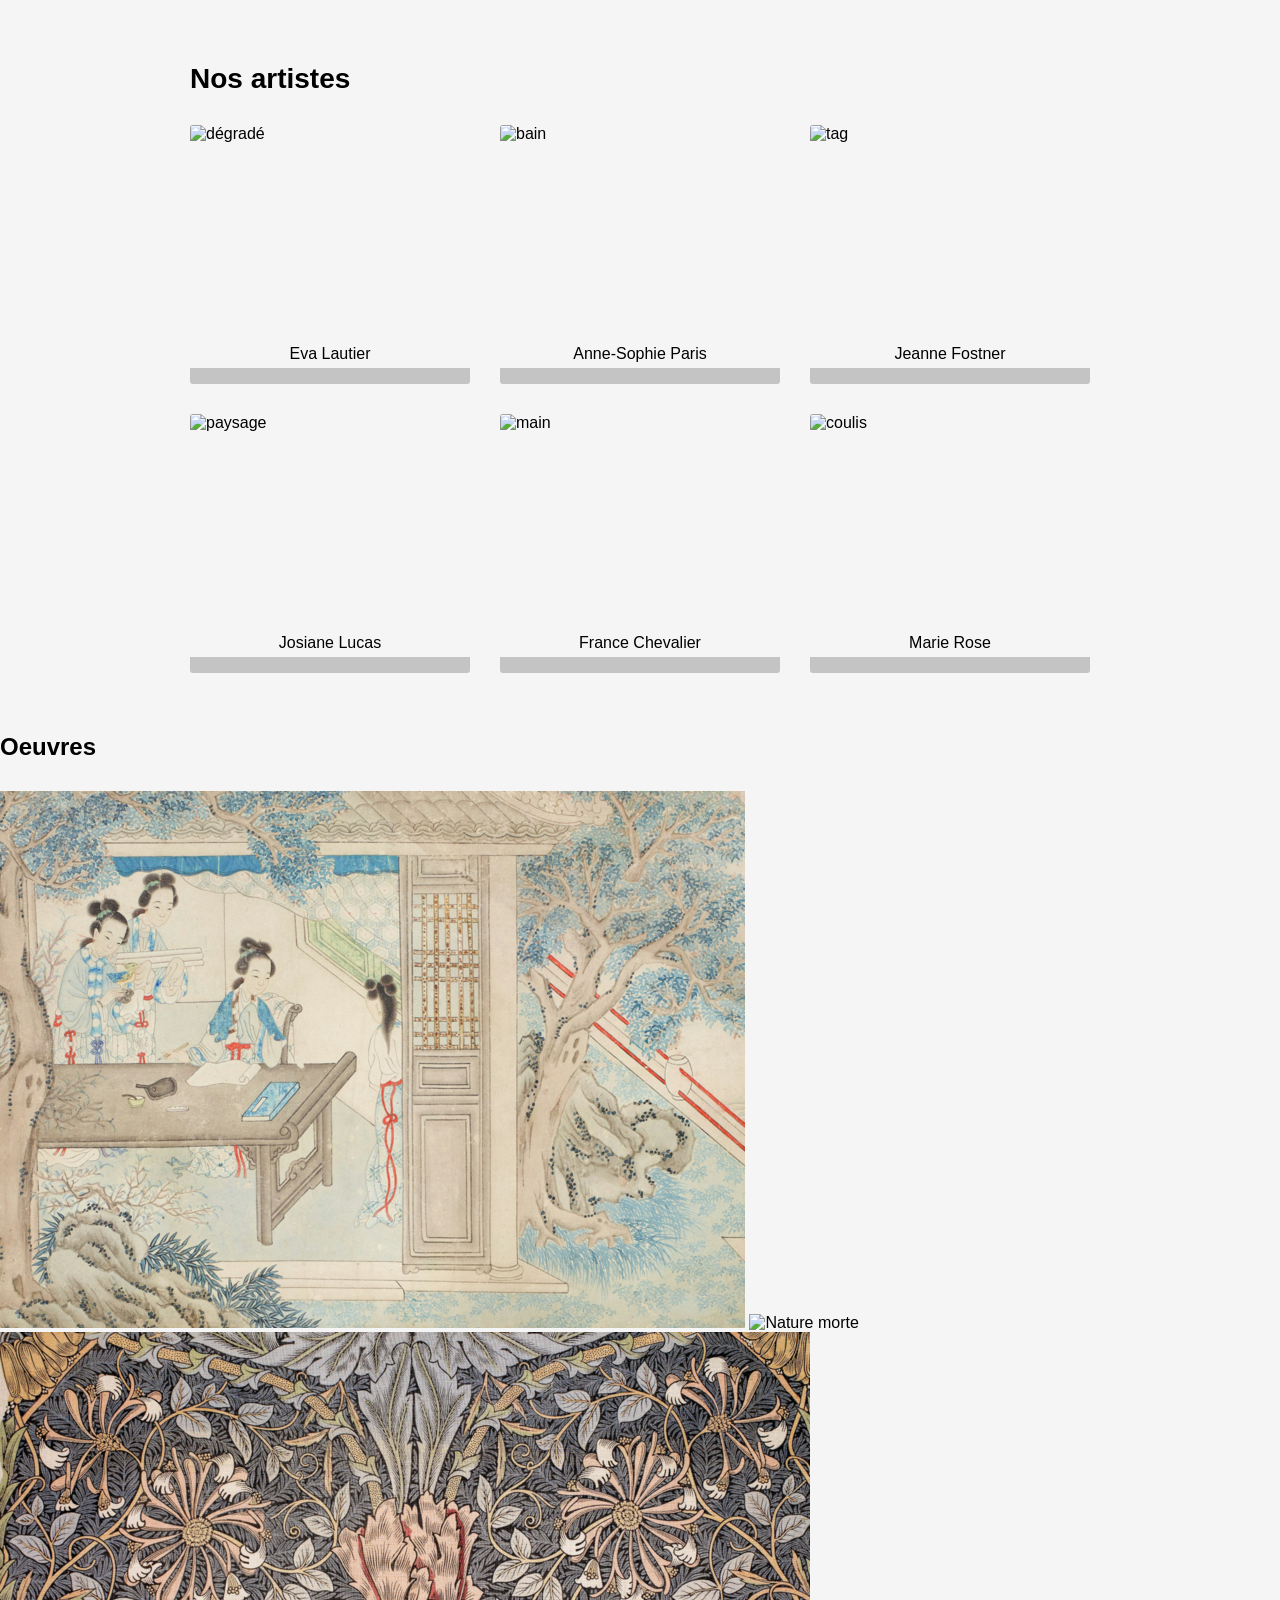
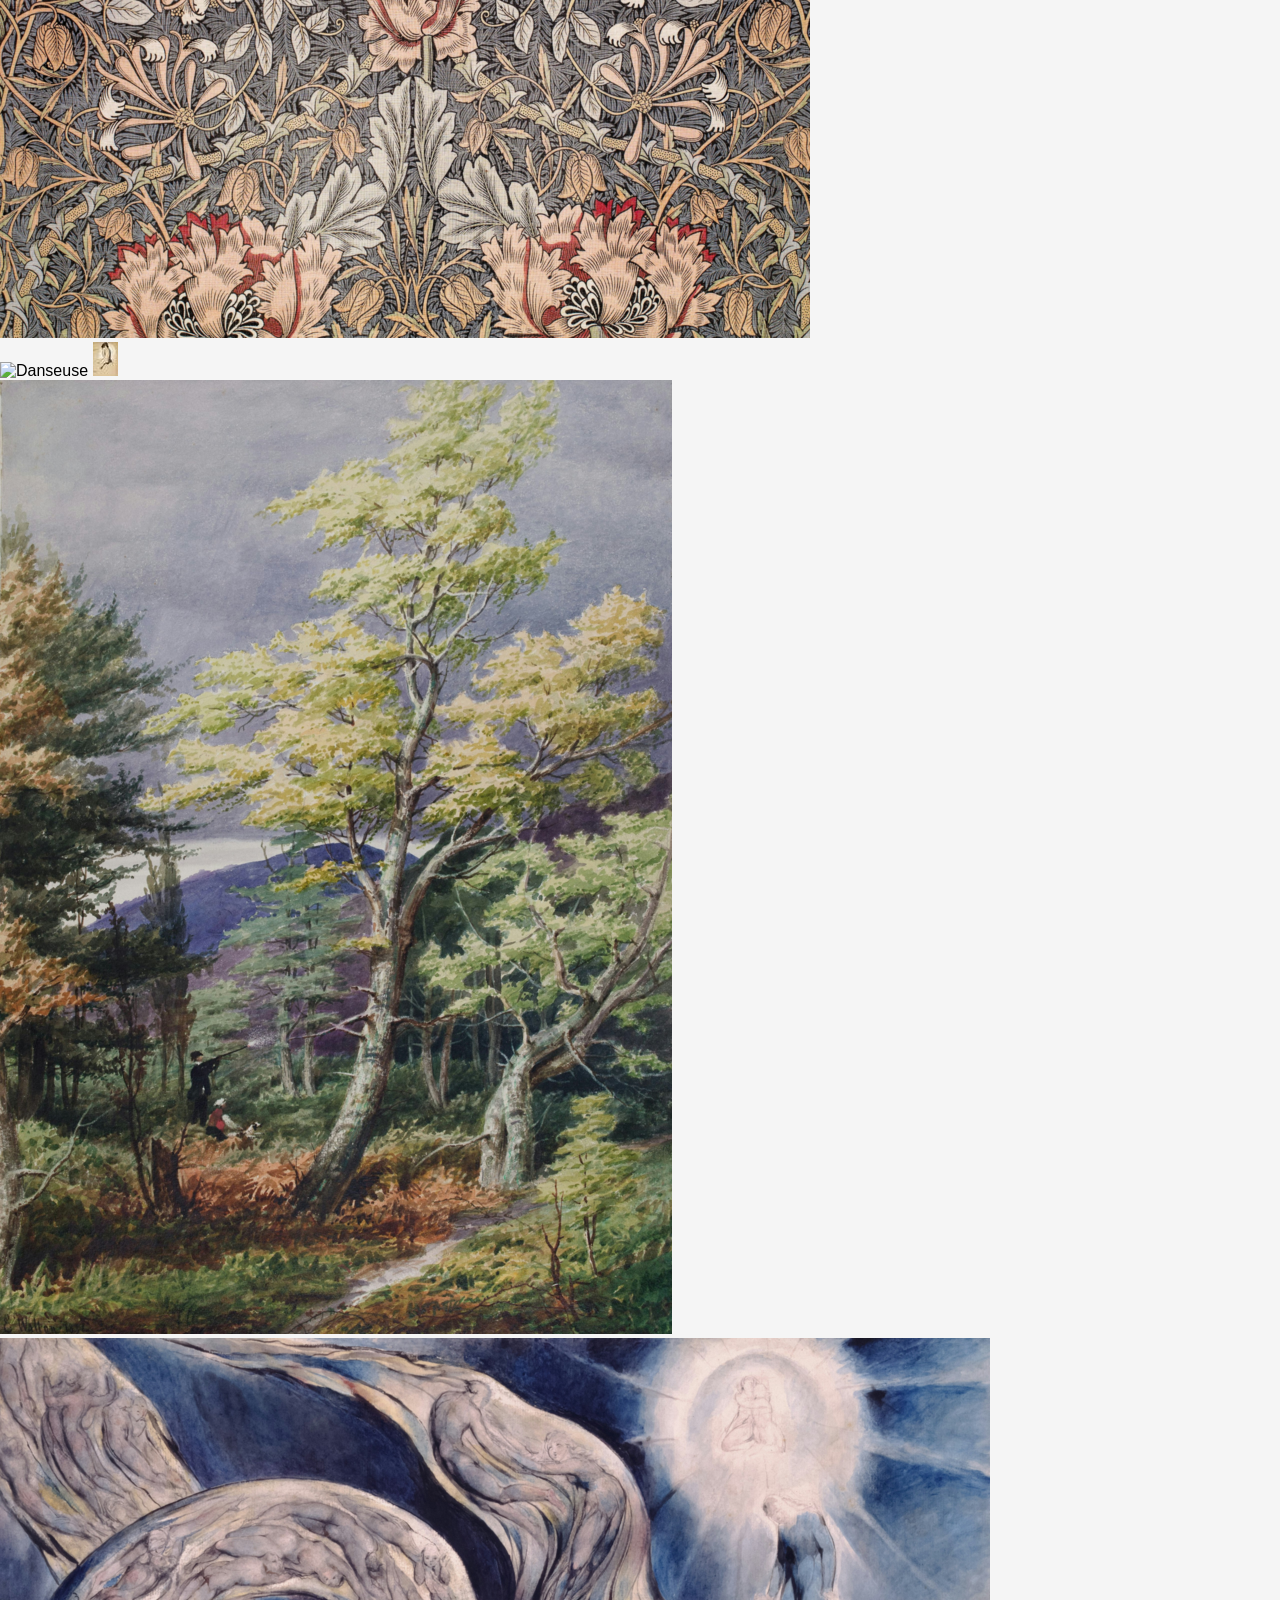
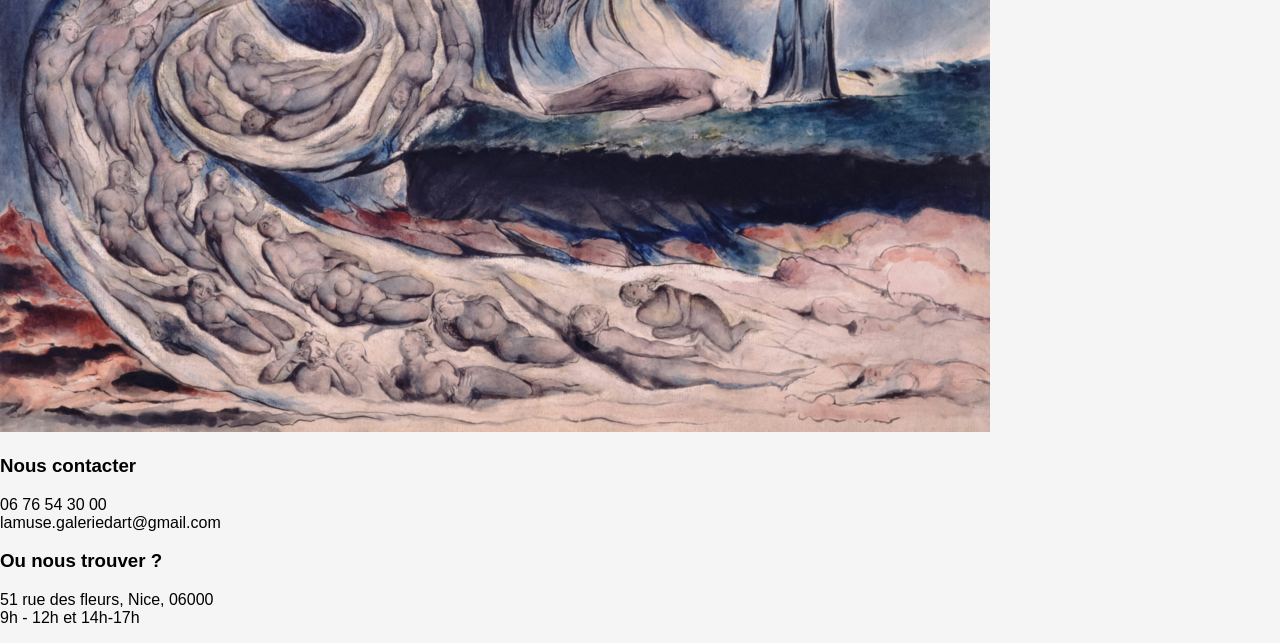
==== index.html @ 6faf5765 "Refactor index.html for better structure and layout Updated the structure of the HTML document, incl" ====
<!DOCTYPE html>
<html lang="fr">
<head>
    <meta charset="UTF-8">
    <meta name="viewport" content="width=device-width, initial-scale=1.0">
    <title>Galerie</title>
    <link rel="stylesheet" href="style.css">
</head>

<body>

     <link rel="stylesheet" href="style.css">
    
    <section class="artistes">
    <h2>Nos artistes</h2>
    
    <div class="grille"> 
   

    <div class="carte1">
             <img src="Images/dégradé.jpg" alt="dégradé" 
             <p>Eva Lautier</p>
    </div>
    <div class="carte2">
             <img src="Images/bain.jpg" alt="bain" 
             <p>Anne-Sophie Paris</p>
    </div>
    <div class="carte3">
             <img src="Images/tag.jpg" alt="tag"
             <p>Jeanne Fostner</p>
    </div>
    <div class="carte4">
             <img src="Images/paysage.jpg" alt="paysage" 
             <p>Josiane Lucas</p>
    </div>
    <div class="carte5">
             <img src="Images/main.jpg" alt="main" 
             <p>France Chevalier</p>
    </div>
    <div class="carte6">
             <img src="Images/coulis.jpg" alt="coulis" 
             <p>Marie Rose</p>
    </div>
   
    </div class="grille">
    </section> 


   <!DOCTYPE html>
<html lang="fr">
<head>
    <meta charset="UTF-8">
    <meta name="viewport" content="width=device-width, initial-scale=1.0">
    <link rel="stylesheet" href="style.css">
    <title>Galerie</title>
</head>

<body>

    <h2>Oeuvres</h2>

    <div class="gallery">

        <div class="col">
            <img src="images/temple.png" alt="Temple">
            <img src="images/table.jpg" alt="Nature morte">
            <img src="images/tapisserie.png" alt="Tapisserie">
        </div>

        <div class="col">
            <img src="images/danseuse.png" alt="Danseuse">
            <img src="images/femme.jpg" alt="Femme">
        </div>

        <div class="col">
            <img src="images/arbre.png" alt="Arbre">
            <img src="images/vague.png" alt="Vague">
        </div>

    </div>

    <footer>
        <div class="contact">
            <h3>Nous contacter</h3>
            <p>
                06 76 54 30 00<br>
                lamuse.galeriedart@gmail.com
            </p>
        </div>

        <div class="adresse">
            <h3>Ou nous trouver ?</h3>
            <p>
                51 rue des fleurs, Nice, 06000<br>
                9h - 12h et 14h-17h
            </p>
        </div>
    </footer>

</body>
</html>
---- style.css ----
body {
    font-family: Arial, sans-serif;
    margin: 0;
    background-color: #f5f5f5;
}

 .artistes {
    max-width: 900px;
    margin: 0 auto;
    padding: 40px 20px;
    font-family: Arial, sans-serif;
}

.artistes h2 {
    font-size: 28px;
    margin-bottom: 30px;
}

.grille {
    display: grid;
    grid-template-columns: repeat(3, 1fr);
    gap: 30px;
}

.grille > div {
    display: flex;
    flex-direction: column;
    align-items: center;
}

.grille img {
    width: 100%;
    height: 220px;
    object-fit: cover;   
    border-radius: 3px;
}

.grille p {
    margin: 5px 0 0;
    width: 100%;
    background: #c4c4c4;
    padding: 8px 0;
    text-align: center;
    font-weight: 500;
    border-radius: 0 0 3px 3px;
}


.container {
    max-width: 1200px;
    margin: 20px auto;
    padding: 0 40px;
}


h2 {
    font-size: 24px;
    margin-bottom: 30px;
    font-weight: 600;
}


.grid-oeuvres {
    display: grid;
    grid-template-columns: repeat(3, 1fr);
    gap: 35px 35px;
}

.grid-oeuvres img {
    width: 100%;
    height: auto;
    display: block;
}


.bas-page {
    display: flex;
    justify-content: flex-start;
    gap: 120px;
    margin-top: 45px;
}

.bas-page h3 {
    font-size: 18px;
    margin-bottom: 8px;
    font-weight: 600;
}

.bas-page p {
    font-size: 14px;
    line-height: 1.4;
    margin: 3px 0;
}
---- style.css ----
body {
    font-family: Arial, sans-serif;
    margin: 0;
    background-color: #f5f5f5;
}

 .artistes {
    max-width: 900px;
    margin: 0 auto;
    padding: 40px 20px;
    font-family: Arial, sans-serif;
}

.artistes h2 {
    font-size: 28px;
    margin-bottom: 30px;
}

.grille {
    display: grid;
    grid-template-columns: repeat(3, 1fr);
    gap: 30px;
}

.grille > div {
    display: flex;
    flex-direction: column;
    align-items: center;
}

.grille img {
    width: 100%;
    height: 220px;
    object-fit: cover;   
    border-radius: 3px;
}

.grille p {
    margin: 5px 0 0;
    width: 100%;
    background: #c4c4c4;
    padding: 8px 0;
    text-align: center;
    font-weight: 500;
    border-radius: 0 0 3px 3px;
}


.container {
    max-width: 1200px;
    margin: 20px auto;
    padding: 0 40px;
}


h2 {
    font-size: 24px;
    margin-bottom: 30px;
    font-weight: 600;
}


.grid-oeuvres {
    display: grid;
    grid-template-columns: repeat(3, 1fr);
    gap: 35px 35px;
}

.grid-oeuvres img {
    width: 100%;
    height: auto;
    display: block;
}


.bas-page {
    display: flex;
    justify-content: flex-start;
    gap: 120px;
    margin-top: 45px;
}

.bas-page h3 {
    font-size: 18px;
    margin-bottom: 8px;
    font-weight: 600;
}

.bas-page p {
    font-size: 14px;
    line-height: 1.4;
    margin: 3px 0;
}
---- style.css ----
body {
    font-family: Arial, sans-serif;
    margin: 0;
    background-color: #f5f5f5;
}

 .artistes {
    max-width: 900px;
    margin: 0 auto;
    padding: 40px 20px;
    font-family: Arial, sans-serif;
}

.artistes h2 {
    font-size: 28px;
    margin-bottom: 30px;
}

.grille {
    display: grid;
    grid-template-columns: repeat(3, 1fr);
    gap: 30px;
}

.grille > div {
    display: flex;
    flex-direction: column;
    align-items: center;
}

.grille img {
    width: 100%;
    height: 220px;
    object-fit: cover;   
    border-radius: 3px;
}

.grille p {
    margin: 5px 0 0;
    width: 100%;
    background: #c4c4c4;
    padding: 8px 0;
    text-align: center;
    font-weight: 500;
    border-radius: 0 0 3px 3px;
}


.container {
    max-width: 1200px;
    margin: 20px auto;
    padding: 0 40px;
}


h2 {
    font-size: 24px;
    margin-bottom: 30px;
    font-weight: 600;
}


.grid-oeuvres {
    display: grid;
    grid-template-columns: repeat(3, 1fr);
    gap: 35px 35px;
}

.grid-oeuvres img {
    width: 100%;
    height: auto;
    display: block;
}


.bas-page {
    display: flex;
    justify-content: flex-start;
    gap: 120px;
    margin-top: 45px;
}

.bas-page h3 {
    font-size: 18px;
    margin-bottom: 8px;
    font-weight: 600;
}

.bas-page p {
    font-size: 14px;
    line-height: 1.4;
    margin: 3px 0;
}
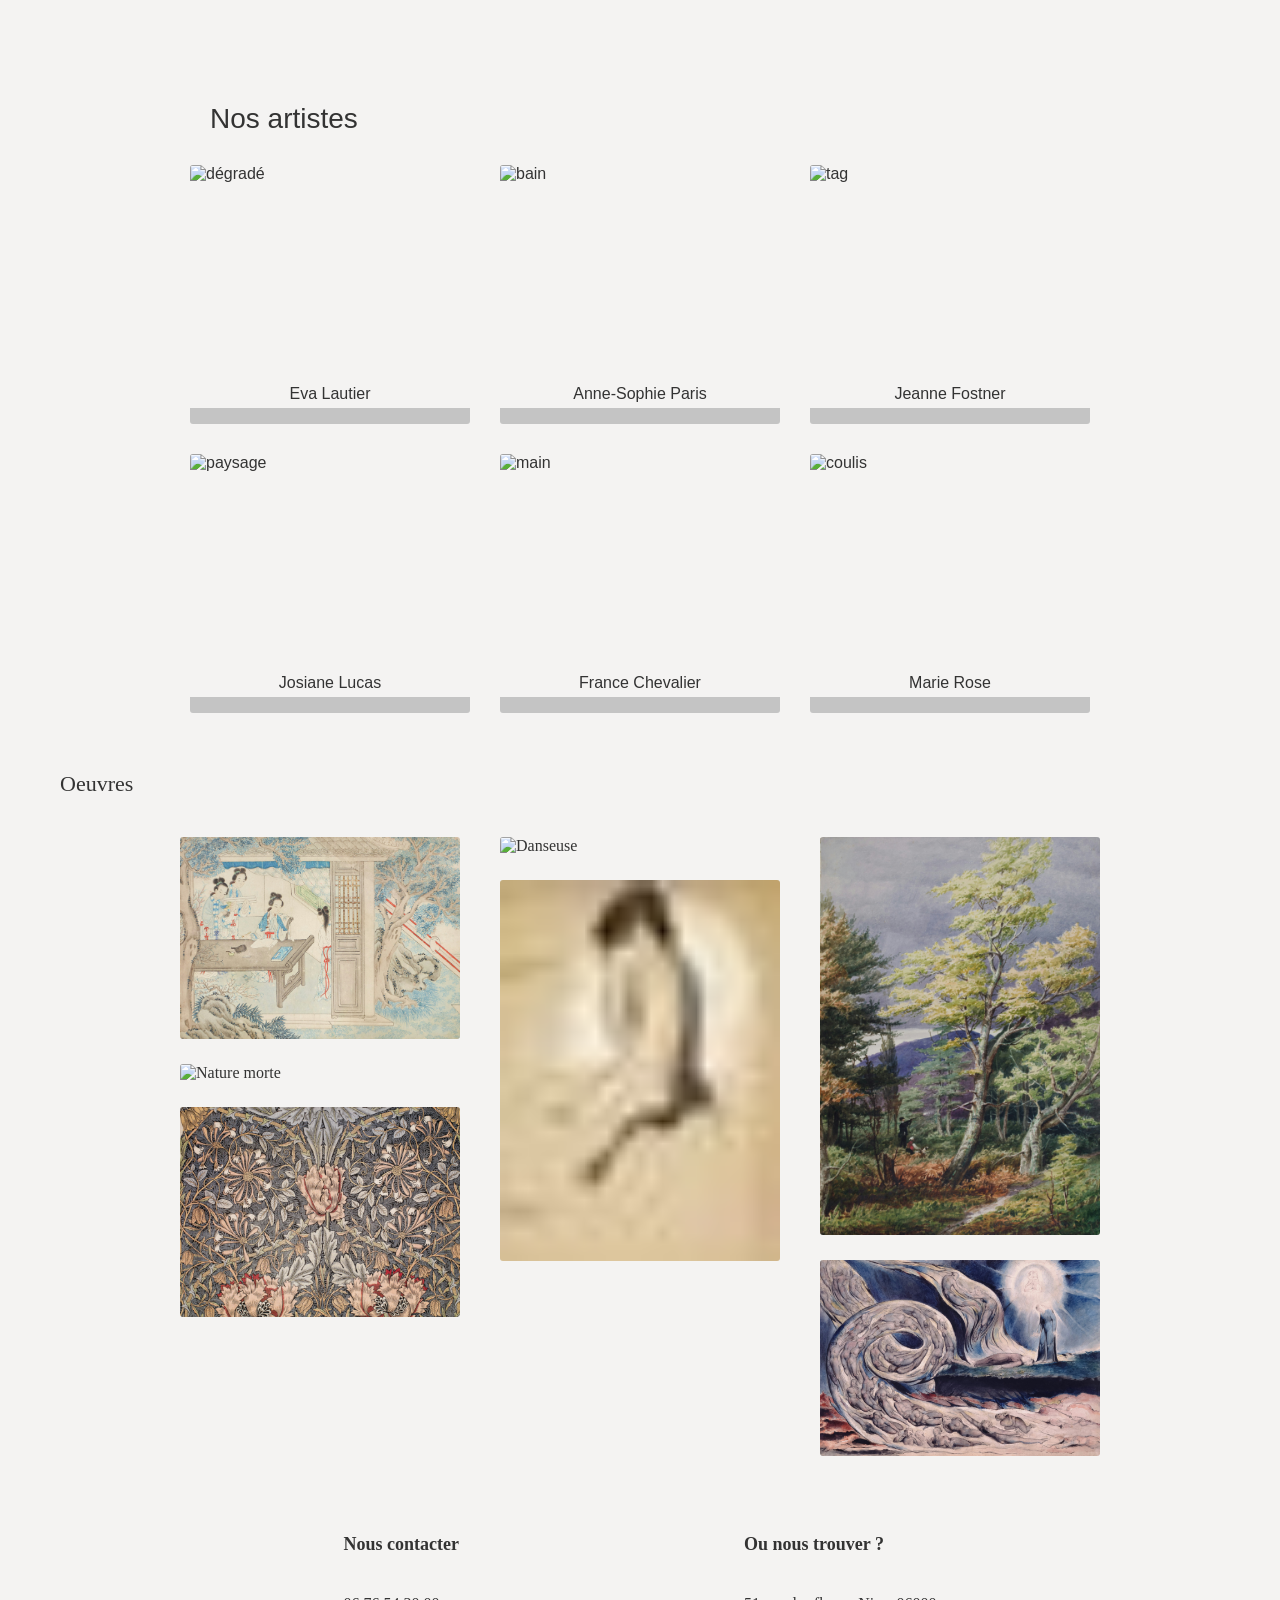
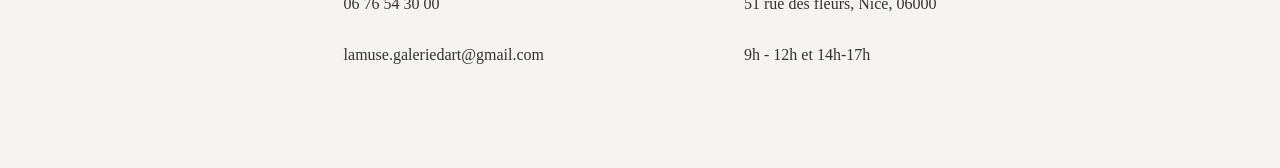
==== commit b1203dae: "Fix HTML structure and remove duplicates" ====
--- a/index.html
+++ b/index.html
@@ -18,7 +18,7 @@
    
 
     <div class="carte1">
-             <img src="Images/dégradé.jpg" alt="dégradé" 
+             <img src="Images/degrade.jpg" alt="dégradé" 
              <p>Eva Lautier</p>
     </div>
     <div class="carte2">
@@ -99,3 +99,4 @@
 
 </body>
 </html>
+
--- a/style.css
+++ b/style.css
@@ -60,36 +60,101 @@
 }
 
 
-.grid-oeuvres {
-    display: grid;
-    grid-template-columns: repeat(3, 1fr);
-    gap: 35px 35px;
+body {
+    margin: 0;
+    padding: 40px;
+    background: #F4F3F2;
+    font-family: serif;
+    color: #333;
 }
 
-.grid-oeuvres img {
-    width: 100%;
+h2 {
+    margin-left: 20px;
+    font-size: 22px;
+    font-weight: normal;
+}
+
+.gallery {
+    display: flex;
+    justify-content: center;
+    gap: 40px;
+    margin: 40px auto;
+    max-width: 1000px;
+}
+
+.col {
+    display: flex;
+    flex-direction: column;
+    gap: 25px;
+}
+
+.col img {
+    width: 280px;       
     height: auto;
     display: block;
+    border-radius: 3px;
+}
+
+/* FOOTER */
+footer {
+    display: flex;
+    justify-content: center;
+    gap: 200px;
+    margin-top: 60px;
+    padding-bottom: 60px;
+}
+
+footer h3 {
+    font-size: 18px;
+    margin-bottom: 10px;
+}
+
+footer p {
+    margin: 0;
+    line-height: 1.6;
+    white-space: pre-line;
 }
 
 
-.bas-page {
-    display: flex;
-    justify-content: flex-start;
-    gap: 120px;
-    margin-top: 45px;
+@media (max-width: 1000px) {
+    .gallery {
+        flex-wrap: wrap;
+        justify-content: center;
+        gap: 40px;
+    }
+
+    .col img {
+        width: 240px;
+    }
+
+    footer {
+        gap: 80px;
+    }
 }
 
-.bas-page h3 {
-    font-size: 18px;
-    margin-bottom: 8px;
-    font-weight: 600;
+@media (max-width: 600px) {
+    body {
+        padding: 20px;
+    }
+
+    .gallery {
+        flex-direction: column;
+        align-items: center;
+    }
+
+    .col {
+        align-items: center;
+    }
+
+    .col img {
+        width: 90%;   
+        max-width: 280px;
+    }
+
+    footer {
+        flex-direction: column;
+        gap: 30px;
+        text-align: center;
+    }
 }
 
-.bas-page p {
-    font-size: 14px;
-    line-height: 1.4;
-    margin: 3px 0;
-}
-
-
--- a/style.css
+++ b/style.css
@@ -60,36 +60,101 @@
 }
 
 
-.grid-oeuvres {
-    display: grid;
-    grid-template-columns: repeat(3, 1fr);
-    gap: 35px 35px;
+body {
+    margin: 0;
+    padding: 40px;
+    background: #F4F3F2;
+    font-family: serif;
+    color: #333;
 }
 
-.grid-oeuvres img {
-    width: 100%;
+h2 {
+    margin-left: 20px;
+    font-size: 22px;
+    font-weight: normal;
+}
+
+.gallery {
+    display: flex;
+    justify-content: center;
+    gap: 40px;
+    margin: 40px auto;
+    max-width: 1000px;
+}
+
+.col {
+    display: flex;
+    flex-direction: column;
+    gap: 25px;
+}
+
+.col img {
+    width: 280px;       
     height: auto;
     display: block;
+    border-radius: 3px;
+}
+
+/* FOOTER */
+footer {
+    display: flex;
+    justify-content: center;
+    gap: 200px;
+    margin-top: 60px;
+    padding-bottom: 60px;
+}
+
+footer h3 {
+    font-size: 18px;
+    margin-bottom: 10px;
+}
+
+footer p {
+    margin: 0;
+    line-height: 1.6;
+    white-space: pre-line;
 }
 
 
-.bas-page {
-    display: flex;
-    justify-content: flex-start;
-    gap: 120px;
-    margin-top: 45px;
+@media (max-width: 1000px) {
+    .gallery {
+        flex-wrap: wrap;
+        justify-content: center;
+        gap: 40px;
+    }
+
+    .col img {
+        width: 240px;
+    }
+
+    footer {
+        gap: 80px;
+    }
 }
 
-.bas-page h3 {
-    font-size: 18px;
-    margin-bottom: 8px;
-    font-weight: 600;
+@media (max-width: 600px) {
+    body {
+        padding: 20px;
+    }
+
+    .gallery {
+        flex-direction: column;
+        align-items: center;
+    }
+
+    .col {
+        align-items: center;
+    }
+
+    .col img {
+        width: 90%;   
+        max-width: 280px;
+    }
+
+    footer {
+        flex-direction: column;
+        gap: 30px;
+        text-align: center;
+    }
 }
 
-.bas-page p {
-    font-size: 14px;
-    line-height: 1.4;
-    margin: 3px 0;
-}
-
-
--- a/style.css
+++ b/style.css
@@ -60,36 +60,101 @@
 }
 
 
-.grid-oeuvres {
-    display: grid;
-    grid-template-columns: repeat(3, 1fr);
-    gap: 35px 35px;
+body {
+    margin: 0;
+    padding: 40px;
+    background: #F4F3F2;
+    font-family: serif;
+    color: #333;
 }
 
-.grid-oeuvres img {
-    width: 100%;
+h2 {
+    margin-left: 20px;
+    font-size: 22px;
+    font-weight: normal;
+}
+
+.gallery {
+    display: flex;
+    justify-content: center;
+    gap: 40px;
+    margin: 40px auto;
+    max-width: 1000px;
+}
+
+.col {
+    display: flex;
+    flex-direction: column;
+    gap: 25px;
+}
+
+.col img {
+    width: 280px;       
     height: auto;
     display: block;
+    border-radius: 3px;
+}
+
+/* FOOTER */
+footer {
+    display: flex;
+    justify-content: center;
+    gap: 200px;
+    margin-top: 60px;
+    padding-bottom: 60px;
+}
+
+footer h3 {
+    font-size: 18px;
+    margin-bottom: 10px;
+}
+
+footer p {
+    margin: 0;
+    line-height: 1.6;
+    white-space: pre-line;
 }
 
 
-.bas-page {
-    display: flex;
-    justify-content: flex-start;
-    gap: 120px;
-    margin-top: 45px;
+@media (max-width: 1000px) {
+    .gallery {
+        flex-wrap: wrap;
+        justify-content: center;
+        gap: 40px;
+    }
+
+    .col img {
+        width: 240px;
+    }
+
+    footer {
+        gap: 80px;
+    }
 }
 
-.bas-page h3 {
-    font-size: 18px;
-    margin-bottom: 8px;
-    font-weight: 600;
+@media (max-width: 600px) {
+    body {
+        padding: 20px;
+    }
+
+    .gallery {
+        flex-direction: column;
+        align-items: center;
+    }
+
+    .col {
+        align-items: center;
+    }
+
+    .col img {
+        width: 90%;   
+        max-width: 280px;
+    }
+
+    footer {
+        flex-direction: column;
+        gap: 30px;
+        text-align: center;
+    }
 }
 
-.bas-page p {
-    font-size: 14px;
-    line-height: 1.4;
-    margin: 3px 0;
-}
-
-
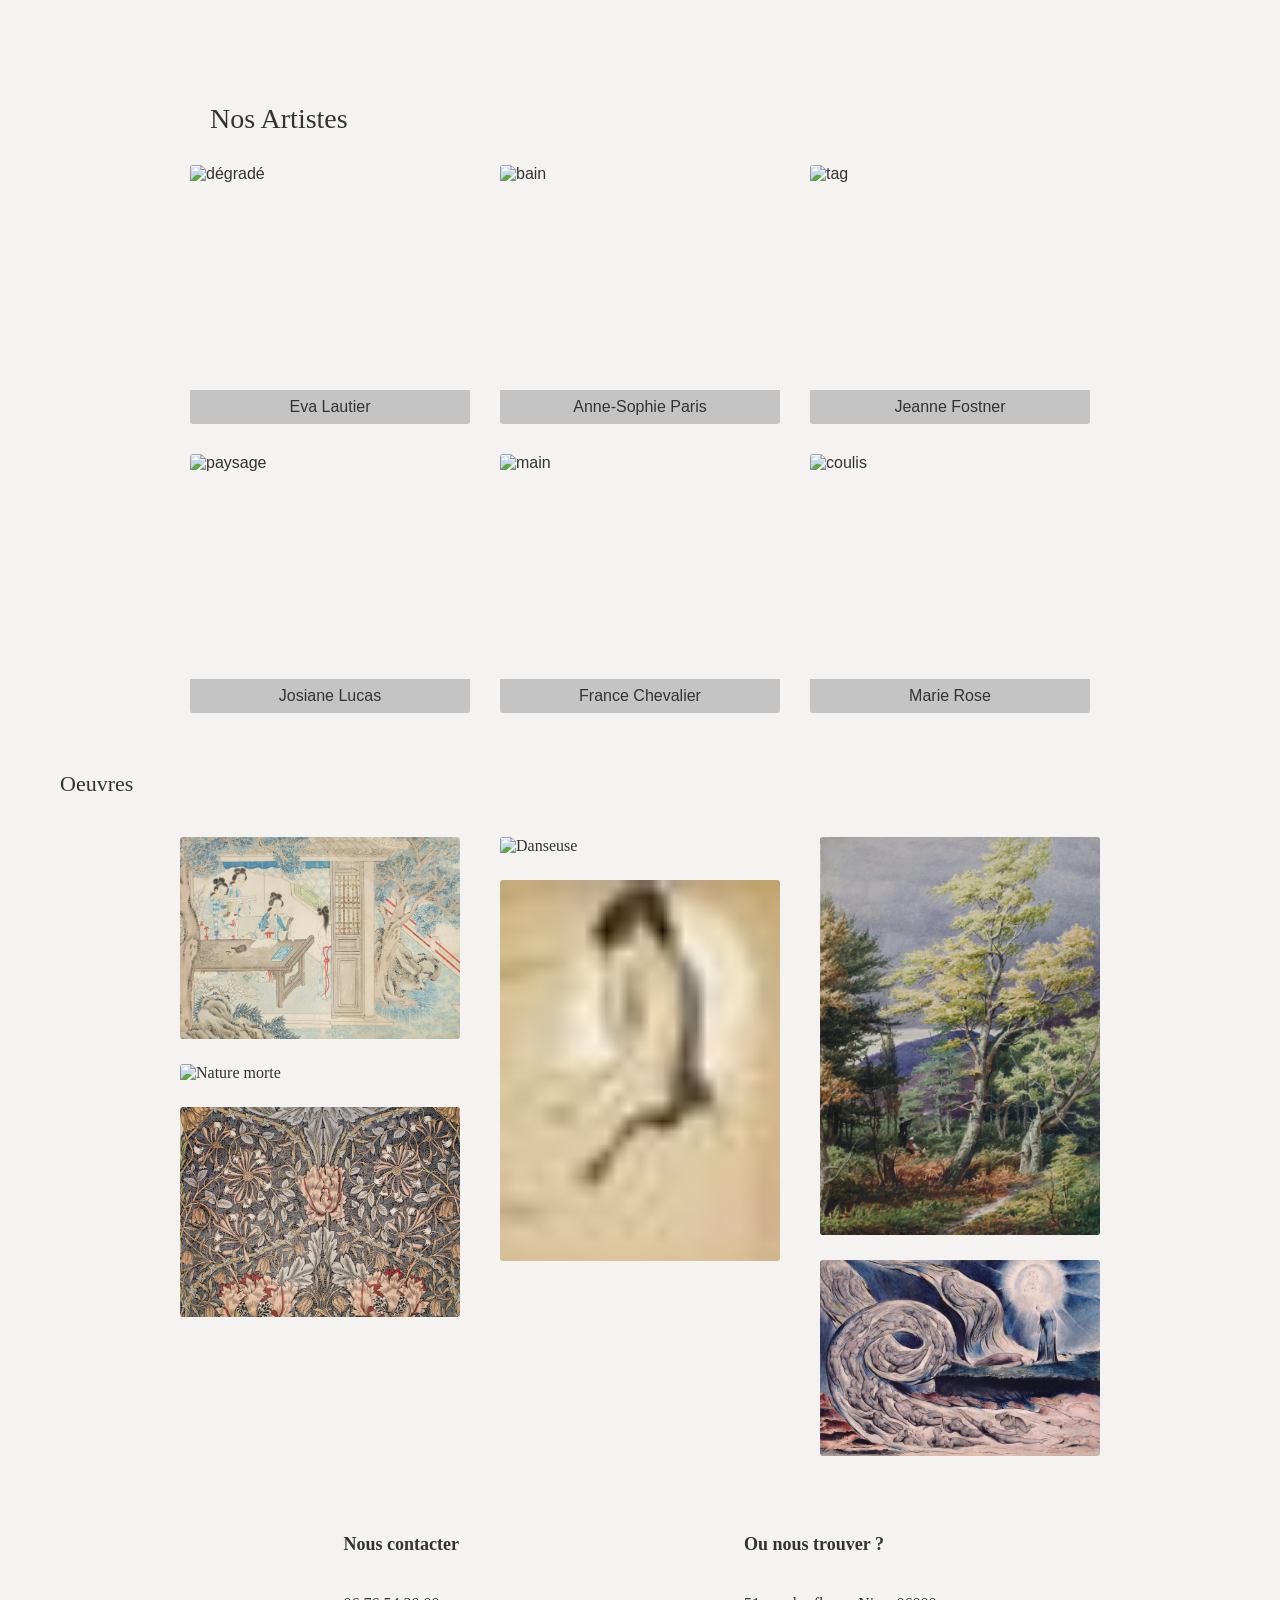
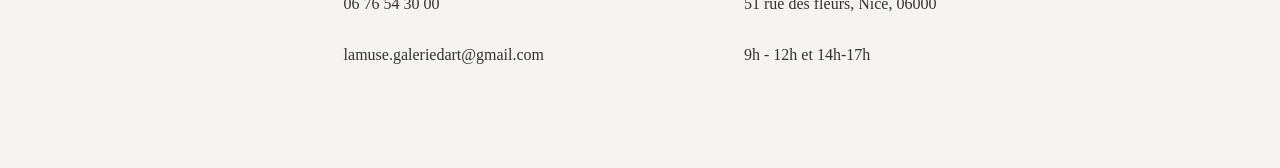
==== commit ca6c9c6d: "Fix HTML structure and remove duplicates" ====
--- a/index.html
+++ b/index.html
@@ -5,57 +5,54 @@
     <meta name="viewport" content="width=device-width, initial-scale=1.0">
     <title>Galerie</title>
     <link rel="stylesheet" href="style.css">
+    <link href="https://fonts.googleapis.com/css2?family=Inria+Serif:wght@300;400;700&display=swap" rel="stylesheet">
+
 </head>
 
 <body>
 
      <link rel="stylesheet" href="style.css">
     
+
     <section class="artistes">
-    <h2>Nos artistes</h2>
-    
-    <div class="grille"> 
-   
+    <h2>Nos Artistes</h2>
 
-    <div class="carte1">
-             <img src="Images/degrade.jpg" alt="dégradé" 
-             <p>Eva Lautier</p>
+    <div class="grille">
+
+        <div class="carte">
+            <img src="Images/degrade.jpg" alt="dégradé">
+            <p>Eva Lautier</p>
+        </div>
+
+        <div class="carte">
+            <img src="Images/bain.jpg" alt="bain">
+            <p>Anne-Sophie Paris</p>
+        </div>
+
+        <div class="carte">
+            <img src="Images/tag.jpg" alt="tag">
+            <p>Jeanne Fostner</p>
+        </div>
+
+        <div class="carte">
+            <img src="Images/paysage.jpg" alt="paysage">
+            <p>Josiane Lucas</p>
+        </div>
+
+        <div class="carte">
+            <img src="Images/main.jpg" alt="main">
+            <p>France Chevalier</p>
+        </div>
+
+        <div class="carte">
+            <img src="Images/coulis.jpg" alt="coulis">
+            <p>Marie Rose</p>
+        </div>
+
     </div>
-    <div class="carte2">
-             <img src="Images/bain.jpg" alt="bain" 
-             <p>Anne-Sophie Paris</p>
-    </div>
-    <div class="carte3">
-             <img src="Images/tag.jpg" alt="tag"
-             <p>Jeanne Fostner</p>
-    </div>
-    <div class="carte4">
-             <img src="Images/paysage.jpg" alt="paysage" 
-             <p>Josiane Lucas</p>
-    </div>
-    <div class="carte5">
-             <img src="Images/main.jpg" alt="main" 
-             <p>France Chevalier</p>
-    </div>
-    <div class="carte6">
-             <img src="Images/coulis.jpg" alt="coulis" 
-             <p>Marie Rose</p>
-    </div>
-   
-    </div class="grille">
-    </section> 
 
+</section>
 
-   <!DOCTYPE html>
-<html lang="fr">
-<head>
-    <meta charset="UTF-8">
-    <meta name="viewport" content="width=device-width, initial-scale=1.0">
-    <link rel="stylesheet" href="style.css">
-    <title>Galerie</title>
-</head>
-
-<body>
 
     <h2>Oeuvres</h2>
 
@@ -100,3 +97,5 @@
 </body>
 </html>
 
+
+
--- a/style.css
+++ b/style.css
@@ -1,3 +1,9 @@
+
+h1, h2, h3 {
+    font-family: 'Inria Serif', serif;
+}
+
+
 body {
     font-family: Arial, sans-serif;
     margin: 0;
@@ -158,3 +164,76 @@
     }
 }
 
+.news-letter {
+    width: 100%;
+    text-align: center;
+    margin-top: 40px;
+}
+
+.news-container {
+    max-width: 500px;
+    margin: 0 auto;
+    padding: 10px;
+    background-color: #f0f0f0;
+    border-radius: 10px;
+    text-align: center;
+}
+
+.news-bg {
+    width: 100%;
+    height: auto;
+    margin-bottom: 10px;
+    border-radius: 8px;
+}
+
+.news-content h2 {
+    font-size: 16px;
+    margin-bottom: 10px;
+}
+
+.form-row {
+    display: flex;
+    gap: 5px;
+    margin-bottom: 5px;
+}
+
+.form-group {
+    flex: 1;
+}
+
+label {
+    display: block;
+    font-size: 11px;
+    margin-bottom: 2px;
+}
+
+input {
+    width: 90%;        
+    padding: 3px;
+    font-size: 11px;
+    border-radius: 3px;
+    border: 1px solid #ccc;
+    margin-bottom: 5px;
+}
+
+
+#email {
+    width: 95%;
+}
+
+
+button {
+    width: 30%;       
+    padding: 4px;
+    font-size: 11px;
+    background-color: #ff6600;
+    color: white;
+    border: none;
+    border-radius: 3px;
+    cursor: pointer;
+}
+
+
+
+
+
--- a/style.css
+++ b/style.css
@@ -1,3 +1,9 @@
+
+h1, h2, h3 {
+    font-family: 'Inria Serif', serif;
+}
+
+
 body {
     font-family: Arial, sans-serif;
     margin: 0;
@@ -158,3 +164,76 @@
     }
 }
 
+.news-letter {
+    width: 100%;
+    text-align: center;
+    margin-top: 40px;
+}
+
+.news-container {
+    max-width: 500px;
+    margin: 0 auto;
+    padding: 10px;
+    background-color: #f0f0f0;
+    border-radius: 10px;
+    text-align: center;
+}
+
+.news-bg {
+    width: 100%;
+    height: auto;
+    margin-bottom: 10px;
+    border-radius: 8px;
+}
+
+.news-content h2 {
+    font-size: 16px;
+    margin-bottom: 10px;
+}
+
+.form-row {
+    display: flex;
+    gap: 5px;
+    margin-bottom: 5px;
+}
+
+.form-group {
+    flex: 1;
+}
+
+label {
+    display: block;
+    font-size: 11px;
+    margin-bottom: 2px;
+}
+
+input {
+    width: 90%;        
+    padding: 3px;
+    font-size: 11px;
+    border-radius: 3px;
+    border: 1px solid #ccc;
+    margin-bottom: 5px;
+}
+
+
+#email {
+    width: 95%;
+}
+
+
+button {
+    width: 30%;       
+    padding: 4px;
+    font-size: 11px;
+    background-color: #ff6600;
+    color: white;
+    border: none;
+    border-radius: 3px;
+    cursor: pointer;
+}
+
+
+
+
+
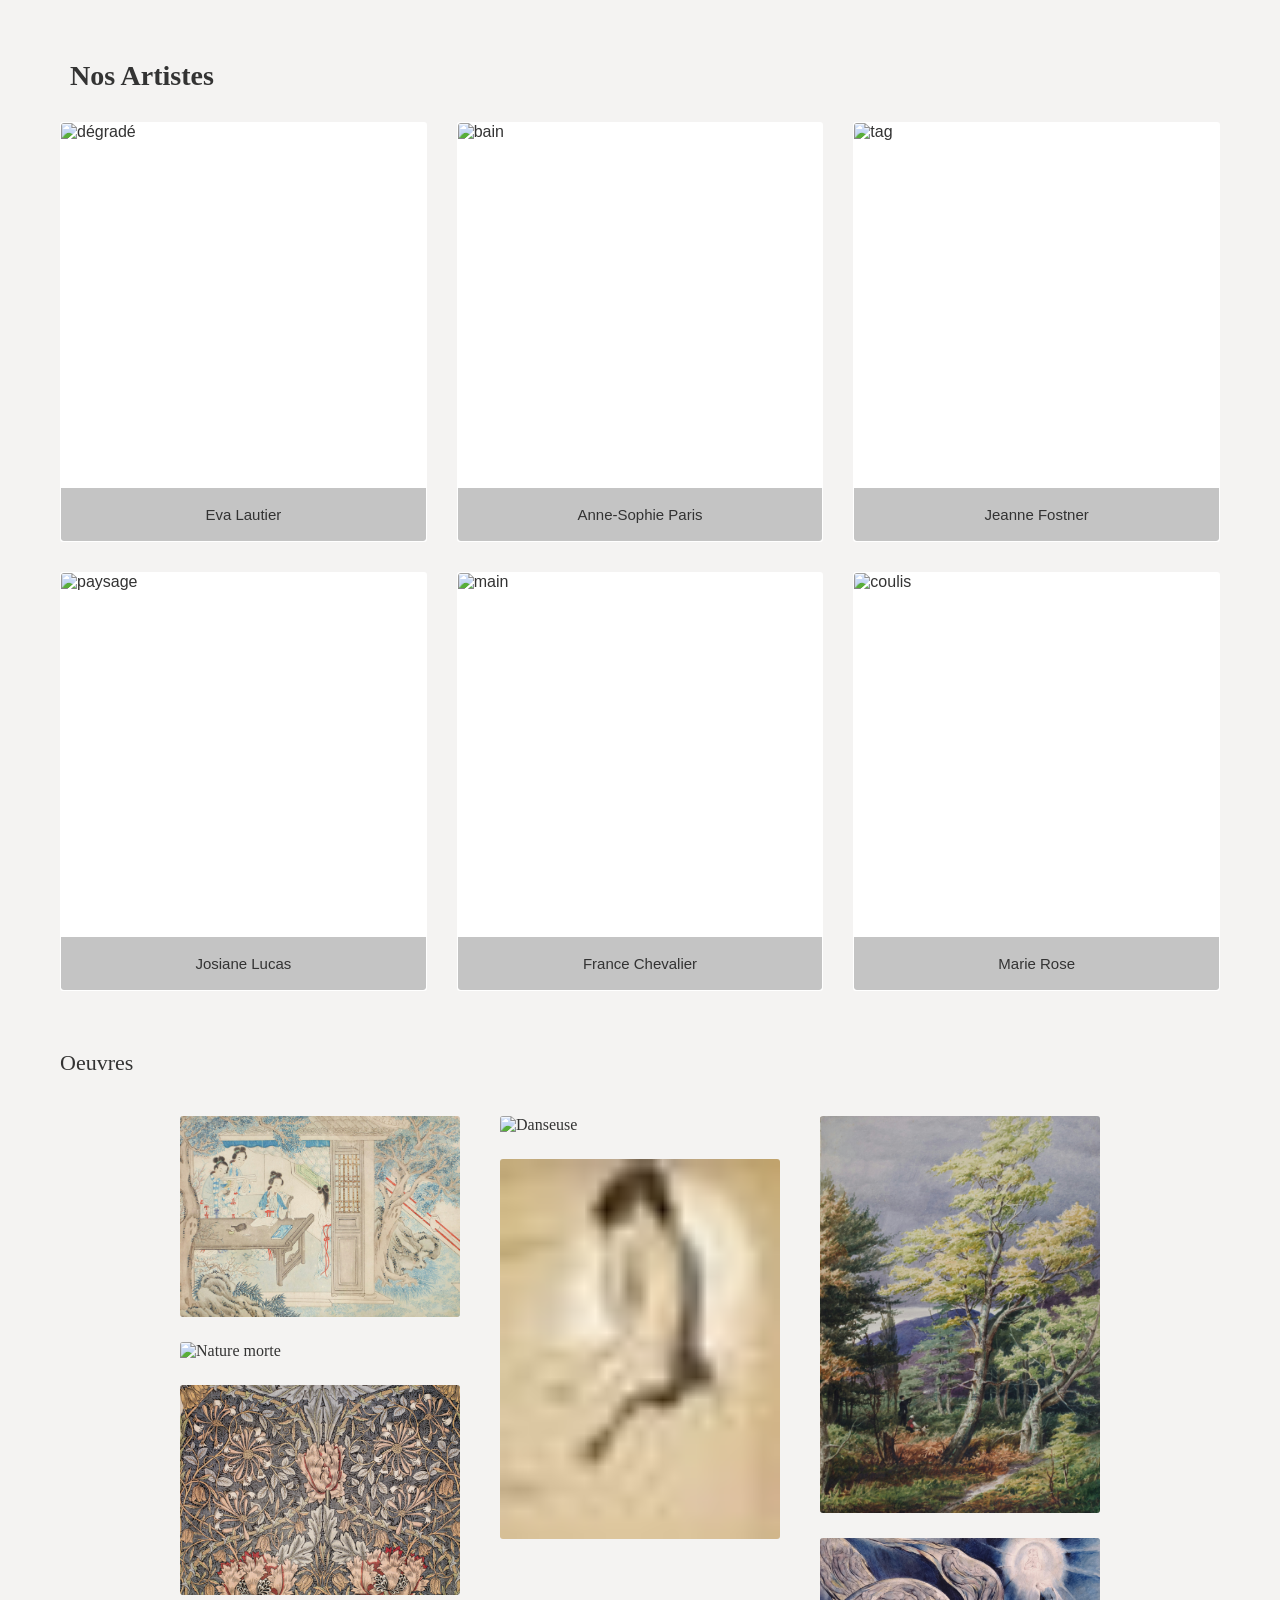
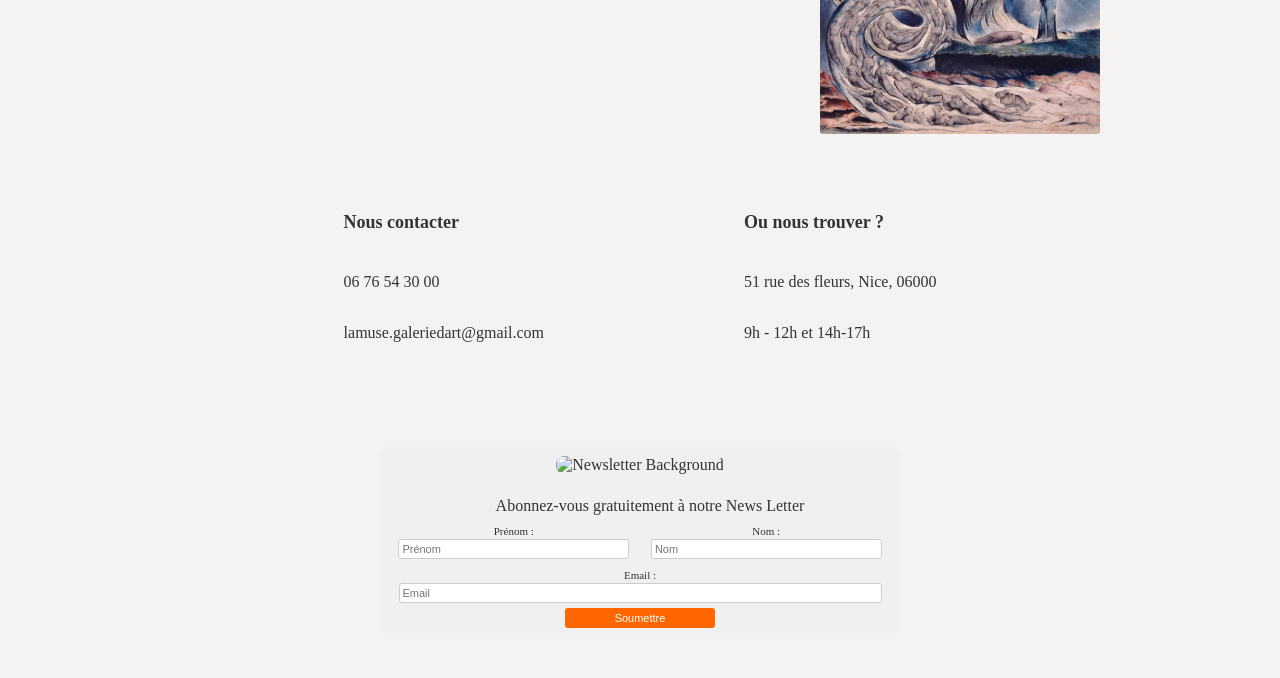
==== commit 22bd9787: "Add newsletter subscription section to index.html Added a newsletter subscription section with a for" ====
--- a/index.html
+++ b/index.html
@@ -94,8 +94,36 @@
         </div>
     </footer>
 
+     <section class="news-letter">
+    <div class="news-container">
+        <img class="news-bg" src="Images/tableau.png" alt="Newsletter Background">
+        <div class="news-content">
+            <h2>Abonnez-vous gratuitement à notre News Letter</h2>
+            <form id="newsletterForm" onsubmit="return validateForm()">
+                <div class="form-row">
+                    <div class="form-group">
+                        <label for="prenom">Prénom :</label>
+                        <input type="text" id="prenom" name="prenom" placeholder="Prénom">
+                    </div>
+                    <div class="form-group">
+                        <label for="nom">Nom :</label>
+                        <input type="text" id="nom" name="nom" placeholder="Nom">
+                    </div>
+                </div>
+
+                <label for="email">Email :</label>
+                <input type="email" id="email" name="email" placeholder="Email">
+
+                <button type="submit">Soumettre</button>
+            </form>
+        </div>
+    </div>
+</section>
+<script>
+
 </body>
 </html>
 
 
 
+
--- a/style.css
+++ b/style.css
@@ -10,16 +10,19 @@
     background-color: #f5f5f5;
 }
 
- .artistes {
-    max-width: 900px;
+.artistes {
+    max-width: 1300px;       
     margin: 0 auto;
     padding: 40px 20px;
     font-family: Arial, sans-serif;
 }
 
 .artistes h2 {
-    font-size: 28px;
+   font-size: 28px;
+    font-weight: 600;
     margin-bottom: 30px;
+    margin-top: -20px;    
+    margin-left: 10px;    
 }
 
 .grille {
@@ -28,27 +31,71 @@
     gap: 30px;
 }
 
-.grille > div {
+
+.carte {
     display: flex;
     flex-direction: column;
-    align-items: center;
-}
-
-.grille img {
+    transition: box-shadow 0.3s ease;
+    background: white;
+    border-radius: 3px;
+    overflow: hidden;
+    transition: transform 0.3s ease, box-shadow 0.3s ease, border 0.3s ease;
+    border: 1px solid transparent;
+    
+}
+
+.carte:hover {
+    transform: scale(1.03);
+    box-shadow: 0 8px 18px rgba(0, 0, 0, 0.15);
+    border: 1px solid rgba(0, 0, 0, 0.18);
+}
+
+
+.carte img {
     width: 100%;
-    height: 220px;
-    object-fit: cover;   
-    border-radius: 3px;
-}
-
-.grille p {
-    margin: 5px 0 0;
-    width: 100%;
+    aspect-ratio: 1 / 1;   
+    object-fit: cover;
+    border-radius: 3px 3px 0 0;
+    transition: filter 0.5s ease; 
+    
+}
+
+.carte img:hover {
+    filter: grayscale(100%); 
+}
+
+.carte p {
+    margin: 0;
     background: #c4c4c4;
-    padding: 8px 0;
     text-align: center;
+    padding: 18px 0;
     font-weight: 500;
+    font-size: 15px;
     border-radius: 0 0 3px 3px;
+}
+
+@media (max-width: 900px) and (min-width: 601px) {
+    .grille {
+        grid-template-columns: repeat(2, 1fr); 
+    }
+}
+
+@media (max-width: 600px) {
+    .grille {
+        grid-template-columns: 1fr; 
+        gap: 20px;
+        padding: 0 20px;
+    }
+
+    .carte {
+        max-width: 320px;
+        margin: 0 auto;
+    }
+
+    .artistes h2 {
+        text-align: center;
+        margin-left: 0;
+    }
 }
 
 
@@ -237,3 +284,4 @@
 
 
 
+
--- a/style.css
+++ b/style.css
@@ -10,16 +10,19 @@
     background-color: #f5f5f5;
 }
 
- .artistes {
-    max-width: 900px;
+.artistes {
+    max-width: 1300px;       
     margin: 0 auto;
     padding: 40px 20px;
     font-family: Arial, sans-serif;
 }
 
 .artistes h2 {
-    font-size: 28px;
+   font-size: 28px;
+    font-weight: 600;
     margin-bottom: 30px;
+    margin-top: -20px;    
+    margin-left: 10px;    
 }
 
 .grille {
@@ -28,27 +31,71 @@
     gap: 30px;
 }
 
-.grille > div {
+
+.carte {
     display: flex;
     flex-direction: column;
-    align-items: center;
-}
-
-.grille img {
+    transition: box-shadow 0.3s ease;
+    background: white;
+    border-radius: 3px;
+    overflow: hidden;
+    transition: transform 0.3s ease, box-shadow 0.3s ease, border 0.3s ease;
+    border: 1px solid transparent;
+    
+}
+
+.carte:hover {
+    transform: scale(1.03);
+    box-shadow: 0 8px 18px rgba(0, 0, 0, 0.15);
+    border: 1px solid rgba(0, 0, 0, 0.18);
+}
+
+
+.carte img {
     width: 100%;
-    height: 220px;
-    object-fit: cover;   
-    border-radius: 3px;
-}
-
-.grille p {
-    margin: 5px 0 0;
-    width: 100%;
+    aspect-ratio: 1 / 1;   
+    object-fit: cover;
+    border-radius: 3px 3px 0 0;
+    transition: filter 0.5s ease; 
+    
+}
+
+.carte img:hover {
+    filter: grayscale(100%); 
+}
+
+.carte p {
+    margin: 0;
     background: #c4c4c4;
-    padding: 8px 0;
     text-align: center;
+    padding: 18px 0;
     font-weight: 500;
+    font-size: 15px;
     border-radius: 0 0 3px 3px;
+}
+
+@media (max-width: 900px) and (min-width: 601px) {
+    .grille {
+        grid-template-columns: repeat(2, 1fr); 
+    }
+}
+
+@media (max-width: 600px) {
+    .grille {
+        grid-template-columns: 1fr; 
+        gap: 20px;
+        padding: 0 20px;
+    }
+
+    .carte {
+        max-width: 320px;
+        margin: 0 auto;
+    }
+
+    .artistes h2 {
+        text-align: center;
+        margin-left: 0;
+    }
 }
 
 
@@ -237,3 +284,4 @@
 
 
 
+
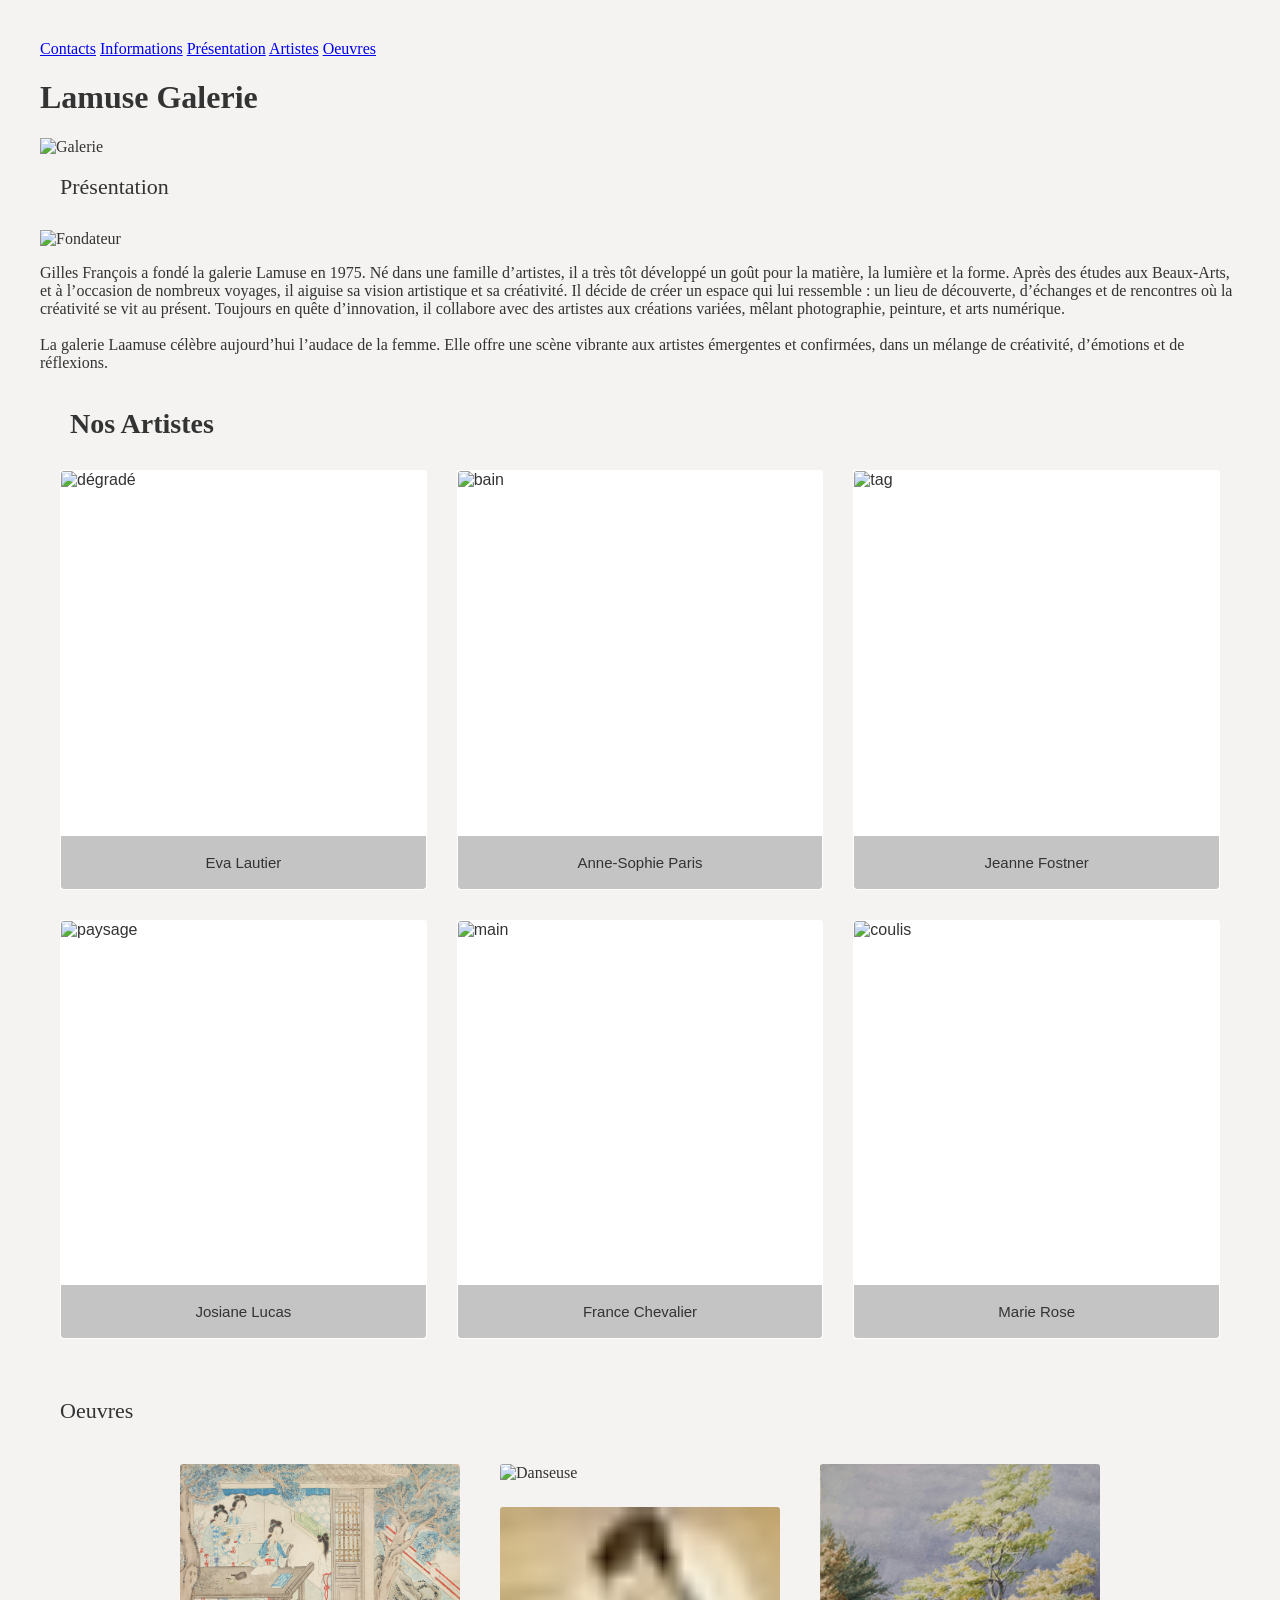
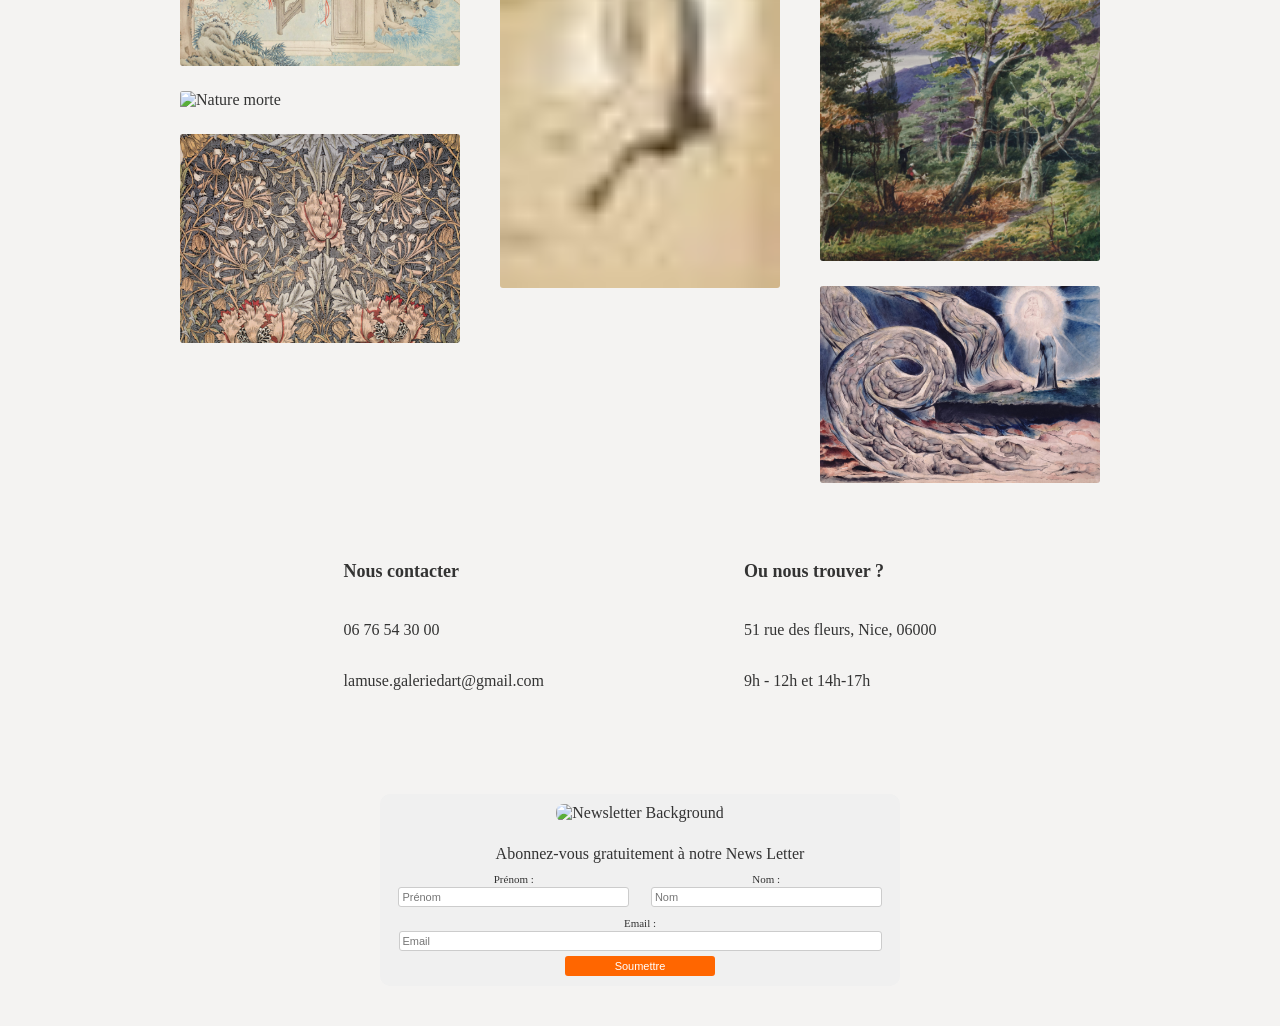
==== commit b4ec9df3: "Refactor index.html with navigation and main image Added navigation menu and main image section. Imp" ====
--- a/index.html
+++ b/index.html
@@ -8,6 +8,52 @@
     <link href="https://fonts.googleapis.com/css2?family=Inria+Serif:wght@300;400;700&display=swap" rel="stylesheet">
 
 </head>
+
+    <body>
+
+    <!-- ----------- Index ----------- -->
+    <nav>
+        <a href="#contacts">Contacts</a>
+        <a href="#informations">Informations</a>
+        <a href="#presentation">Présentation</a>
+        <a href="#artistes">Artistes</a>
+        <a href="#oeuvres">Oeuvres</a>
+    </nav>
+
+    <!-- ----------- Titre ----------- -->
+    <h1>Lamuse Galerie</h1>
+
+    <!-- ----------- Main Image ----------- -->
+    <div class="hero">
+        <img src="IMAGE1.png" alt="Galerie">
+    </div>
+
+    <!-- ----------- Presentation ----------- -->
+    <!-- Assurez que chacune de vos sections sont encadre par cette ligne en bas -->
+
+    <section id="presentation" class="presentation">
+        <h2>Présentation</h2>
+
+        <div class="presentation-content">
+
+            <img src="FONDATEUR.png" alt="Fondateur">
+            <!-- Remplacez FONDATEUR.jpg par l’image du fondateur -->
+
+            <p>
+                Gilles François a fondé la galerie Lamuse en 1975. Né dans une famille d’artistes, 
+                il a très tôt développé un goût pour la matière, la lumière et la forme. Après des 
+                études aux Beaux-Arts, et à l’occasion de nombreux voyages, il aiguise sa vision 
+                artistique et sa créativité. Il décide de créer un espace qui lui ressemble : un lieu 
+                de découverte, d’échanges et de rencontres où la créativité se vit au présent. Toujours 
+                en quête d’innovation, il collabore avec des artistes aux créations variées, mêlant 
+                photographie, peinture, et arts numérique. <br><br>
+                La galerie Laamuse célèbre aujourd’hui l’audace de la femme. Elle offre une scène 
+                vibrante aux artistes émergentes et confirmées, dans un mélange de créativité, 
+                d’émotions et de réflexions.
+            </p>
+
+        </div>
+    </section>
 
 <body>
 
@@ -127,3 +173,4 @@
 
 
 
+
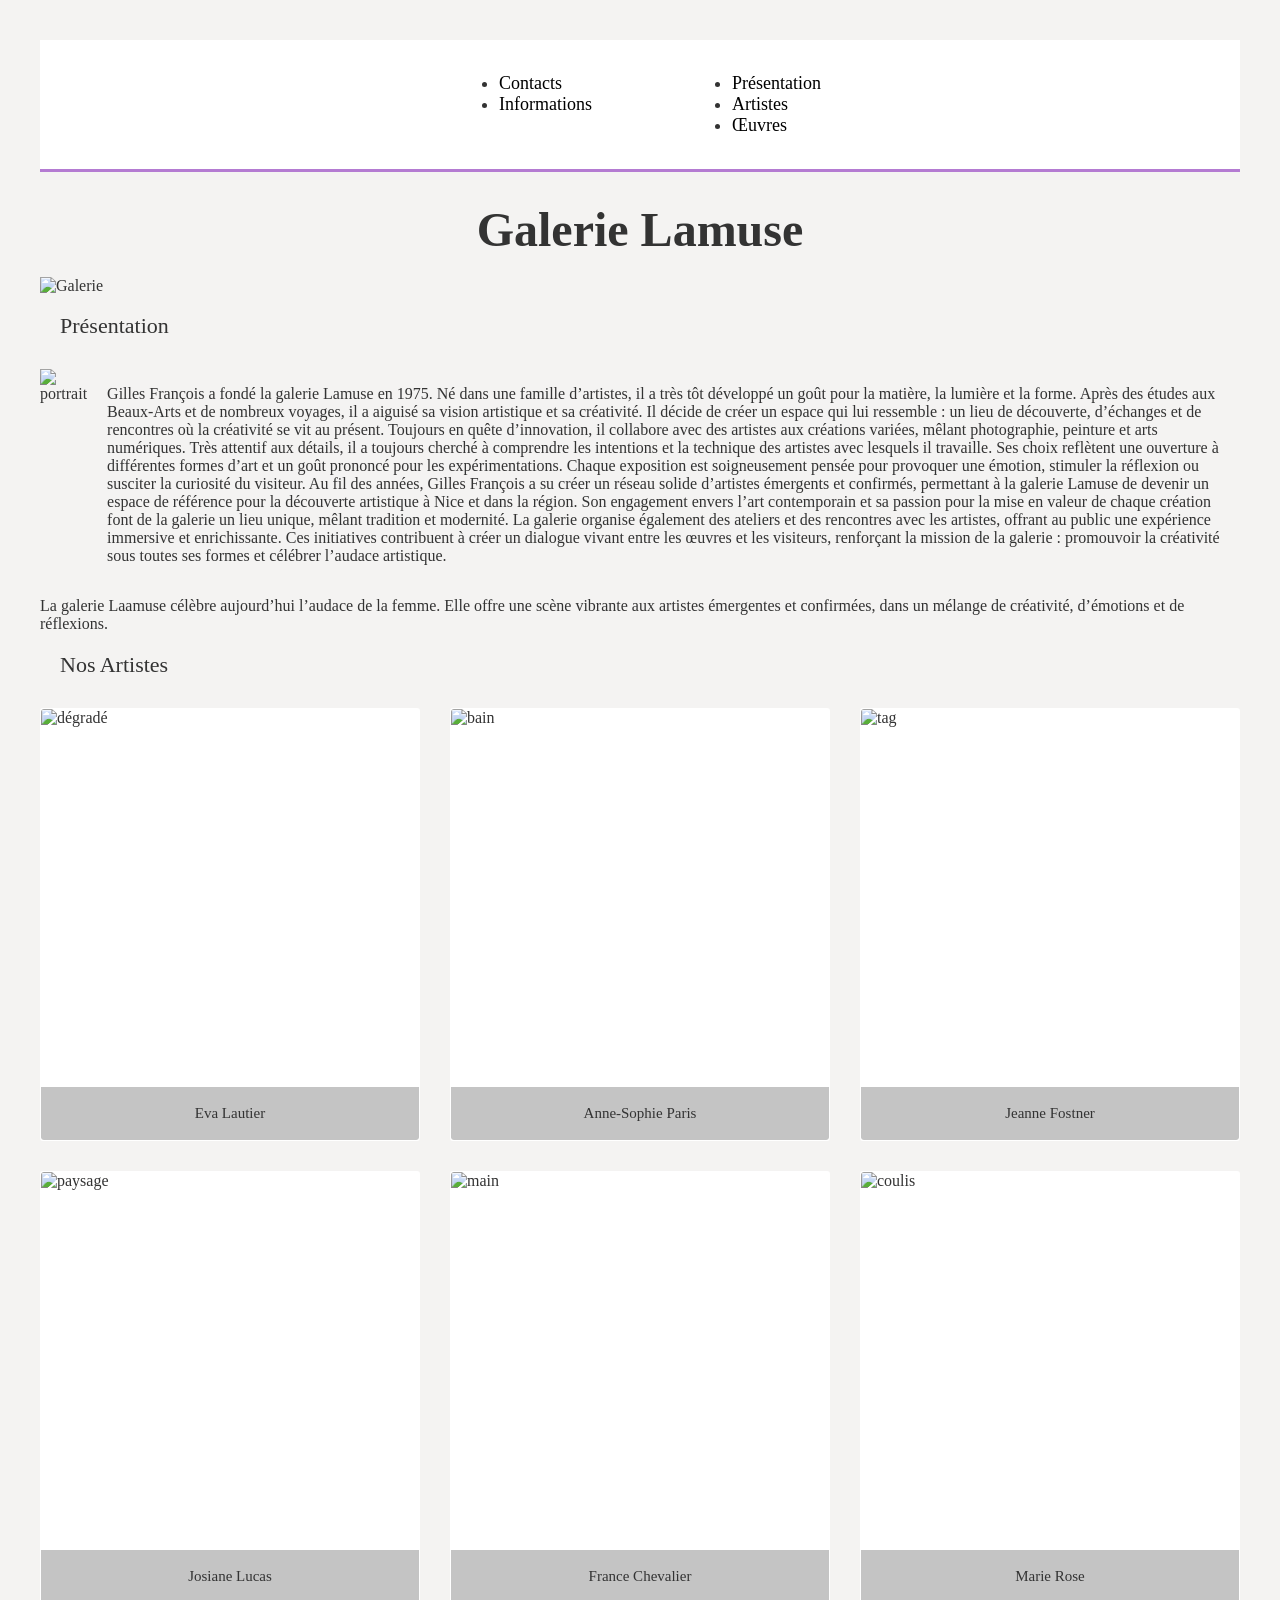
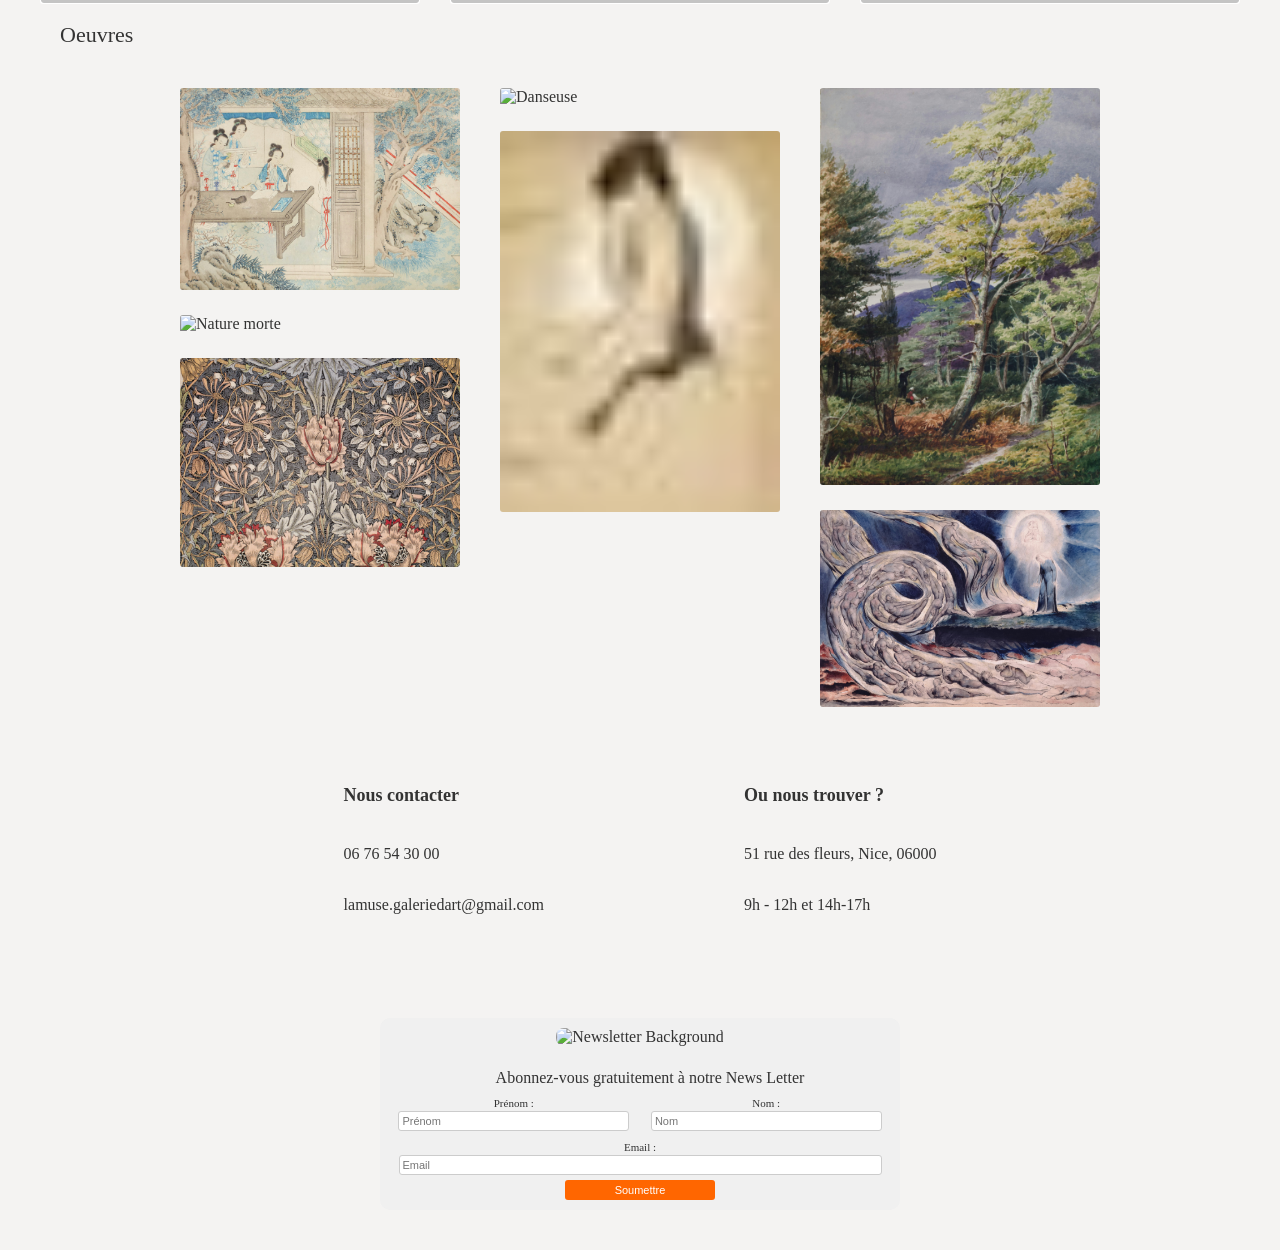
==== commit 20d5378e: "Refactor index.html with new layout and content Updated the structure and content of the index.html " ====
--- a/index.html
+++ b/index.html
@@ -2,65 +2,61 @@
 <html lang="fr">
 <head>
     <meta charset="UTF-8">
-    <meta name="viewport" content="width=device-width, initial-scale=1.0">
-    <title>Galerie</title>
+    <title>Galerie Lamuse</title>
     <link rel="stylesheet" href="style.css">
-    <link href="https://fonts.googleapis.com/css2?family=Inria+Serif:wght@300;400;700&display=swap" rel="stylesheet">
-
 </head>
-
-    <body>
-
-    <!-- ----------- Index ----------- -->
-    <nav>
-        <a href="#contacts">Contacts</a>
-        <a href="#informations">Informations</a>
-        <a href="#presentation">Présentation</a>
-        <a href="#artistes">Artistes</a>
-        <a href="#oeuvres">Oeuvres</a>
-    </nav>
-
-    <!-- ----------- Titre ----------- -->
-    <h1>Lamuse Galerie</h1>
-
-    <!-- ----------- Main Image ----------- -->
-    <div class="hero">
-        <img src="IMAGE1.png" alt="Galerie">
-    </div>
-
-    <!-- ----------- Presentation ----------- -->
-    <!-- Assurez que chacune de vos sections sont encadre par cette ligne en bas -->
-
-    <section id="presentation" class="presentation">
-        <h2>Présentation</h2>
-
-        <div class="presentation-content">
-
-            <img src="FONDATEUR.png" alt="Fondateur">
-            <!-- Remplacez FONDATEUR.jpg par l’image du fondateur -->
-
-            <p>
-                Gilles François a fondé la galerie Lamuse en 1975. Né dans une famille d’artistes, 
-                il a très tôt développé un goût pour la matière, la lumière et la forme. Après des 
-                études aux Beaux-Arts, et à l’occasion de nombreux voyages, il aiguise sa vision 
-                artistique et sa créativité. Il décide de créer un espace qui lui ressemble : un lieu 
-                de découverte, d’échanges et de rencontres où la créativité se vit au présent. Toujours 
-                en quête d’innovation, il collabore avec des artistes aux créations variées, mêlant 
-                photographie, peinture, et arts numérique. <br><br>
-                La galerie Laamuse célèbre aujourd’hui l’audace de la femme. Elle offre une scène 
-                vibrante aux artistes émergentes et confirmées, dans un mélange de créativité, 
-                d’émotions et de réflexions.
-            </p>
-
-        </div>
-    </section>
-
 <body>
 
-     <link rel="stylesheet" href="style.css">
+    
+   <header>
+    <nav>
+        <ul class="menu-left">
+            <li><a href="#contacts">Contacts</a></li>
+            <li><a href="#infos">Informations</a></li>
+        </ul>
+
+        <div class="hamburger">
+            <span></span>
+            <span></span>
+            <span></span>
+        </div>
+
+        <ul class="menu-right nav-links">
+            <li><a href="#presentation">Présentation</a></li>
+            <li><a href="#artistes">Artistes</a></li>
+            <li><a href="#oeuvres">Œuvres</a></li>
+        </ul>
+    </nav>
+</header>
+
+
+
+
+    <h1>Galerie Lamuse</h1>
+    <img src="Images/galerie.jpg" alt="Galerie">    
+
     
 
-    <section class="artistes">
+    <section id="presentation">
+    <h2>Présentation</h2>
+    <div class="presentation-content">
+        <img src="Images/portrait.png" alt="portrait">
+        <p class="intro">
+Gilles François a fondé la galerie Lamuse en 1975. Né dans une famille d’artistes, il a très tôt développé un goût pour la matière, la lumière et la forme. Après des études aux Beaux-Arts et de nombreux voyages, il a aiguisé sa vision artistique et sa créativité. Il décide de créer un espace qui lui ressemble : un lieu de découverte, d’échanges et de rencontres où la créativité se vit au présent. Toujours en quête d’innovation, il collabore avec des artistes aux créations variées, mêlant photographie, peinture et arts numériques.  
+Très attentif aux détails, il a toujours cherché à comprendre les intentions et la technique des artistes avec lesquels il travaille. Ses choix reflètent une ouverture à différentes formes d’art et un goût prononcé pour les expérimentations. Chaque exposition est soigneusement pensée pour provoquer une émotion, stimuler la réflexion ou susciter la curiosité du visiteur.  
+Au fil des années, Gilles François a su créer un réseau solide d’artistes émergents et confirmés, permettant à la galerie Lamuse de devenir un espace de référence pour la découverte artistique à Nice et dans la région. Son engagement envers l’art contemporain et sa passion pour la mise en valeur de chaque création font de la galerie un lieu unique, mêlant tradition et modernité.  
+La galerie organise également des ateliers et des rencontres avec les artistes, offrant au public une expérience immersive et enrichissante. Ces initiatives contribuent à créer un dialogue vivant entre les œuvres et les visiteurs, renforçant la mission de la galerie : promouvoir la créativité sous toutes ses formes et célébrer l’audace artistique.
+    </p>
+
+    </div>
+    <p class="below-portrait">
+        La galerie Laamuse célèbre aujourd’hui l’audace de la femme. Elle offre 
+            une scène vibrante aux artistes émergentes et confirmées, dans un mélange 
+            de créativité, d’émotions et de réflexions.
+    </p>
+</section>
+
+<section id="artistes">
     <h2>Nos Artistes</h2>
 
     <div class="grille">
@@ -99,8 +95,8 @@
 
 </section>
 
-
-    <h2>Oeuvres</h2>
+<section id="oeuvres">
+<h2>Oeuvres</h2>
 
     <div class="gallery">
 
@@ -121,7 +117,10 @@
         </div>
 
     </div>
+   
+</section>
 
+    <section id="contacts">
     <footer>
         <div class="contact">
             <h3>Nous contacter</h3>
@@ -139,6 +138,7 @@
             </p>
         </div>
     </footer>
+    </section>
 
      <section class="news-letter">
     <div class="news-container">
@@ -165,12 +165,19 @@
         </div>
     </div>
 </section>
+
 <script>
+const hamburger = document.querySelector('.hamburger');
+const navLinks = document.querySelectorAll('.nav-links');
 
-</body>
-</html>
+hamburger.addEventListener('click', () => {
+    navLinks.forEach(link => link.classList.toggle('active'));
+});
+</script>
+
+
+ 
+  
 
 
 
-
-
--- a/style.css
+++ b/style.css
@@ -1,3 +1,70 @@
+
+ body {
+            margin: 0;
+            font-family: "Times New Roman", serif;
+            background-color: #f7f7f7;
+        }
+
+        /* ----------- Style de l'index ----------- */
+        nav {
+            width: 100%;
+            background-color: white;
+            padding: 15px 0;
+            border-bottom: 3px solid #b47bd2;
+            display: flex;
+            justify-content: center;
+            gap: 50px;
+            font-size: 18px;
+        }
+
+        nav a {
+            text-decoration: none;
+            color: black;
+        }
+
+        /* ----------- Style titre ----------- */
+        h1 {
+            text-align: center;
+            font-size: 48px;
+            margin-top: 30px;
+            margin-bottom: 20px;
+        }
+
+        /* ----------- Style image principale ----------- */
+        .hero img {
+            width: 80%;
+            display: block;
+            margin: 0 auto;
+            border-radius: 5px;
+        }
+
+        /* ----------- Style de la premiere section ----------- */
+        .presentation {
+            width: 85%;
+            margin: 40px auto;
+        }
+
+        .presentation h2 {
+            font-size: 32px;
+            margin-bottom: 20px;
+        }
+
+        .presentation-content {
+            display: flex;
+            gap: 20px;
+        }
+
+        .presentation img {
+            width: 220px;
+            border-radius: 5px;
+        }
+
+        .presentation p {
+            font-size: 17px;
+            line-height: 1.5;
+            text-align: justify;
+        }
+
 
 h1, h2, h3 {
     font-family: 'Inria Serif', serif;
@@ -285,3 +352,4 @@
 
 
 
+
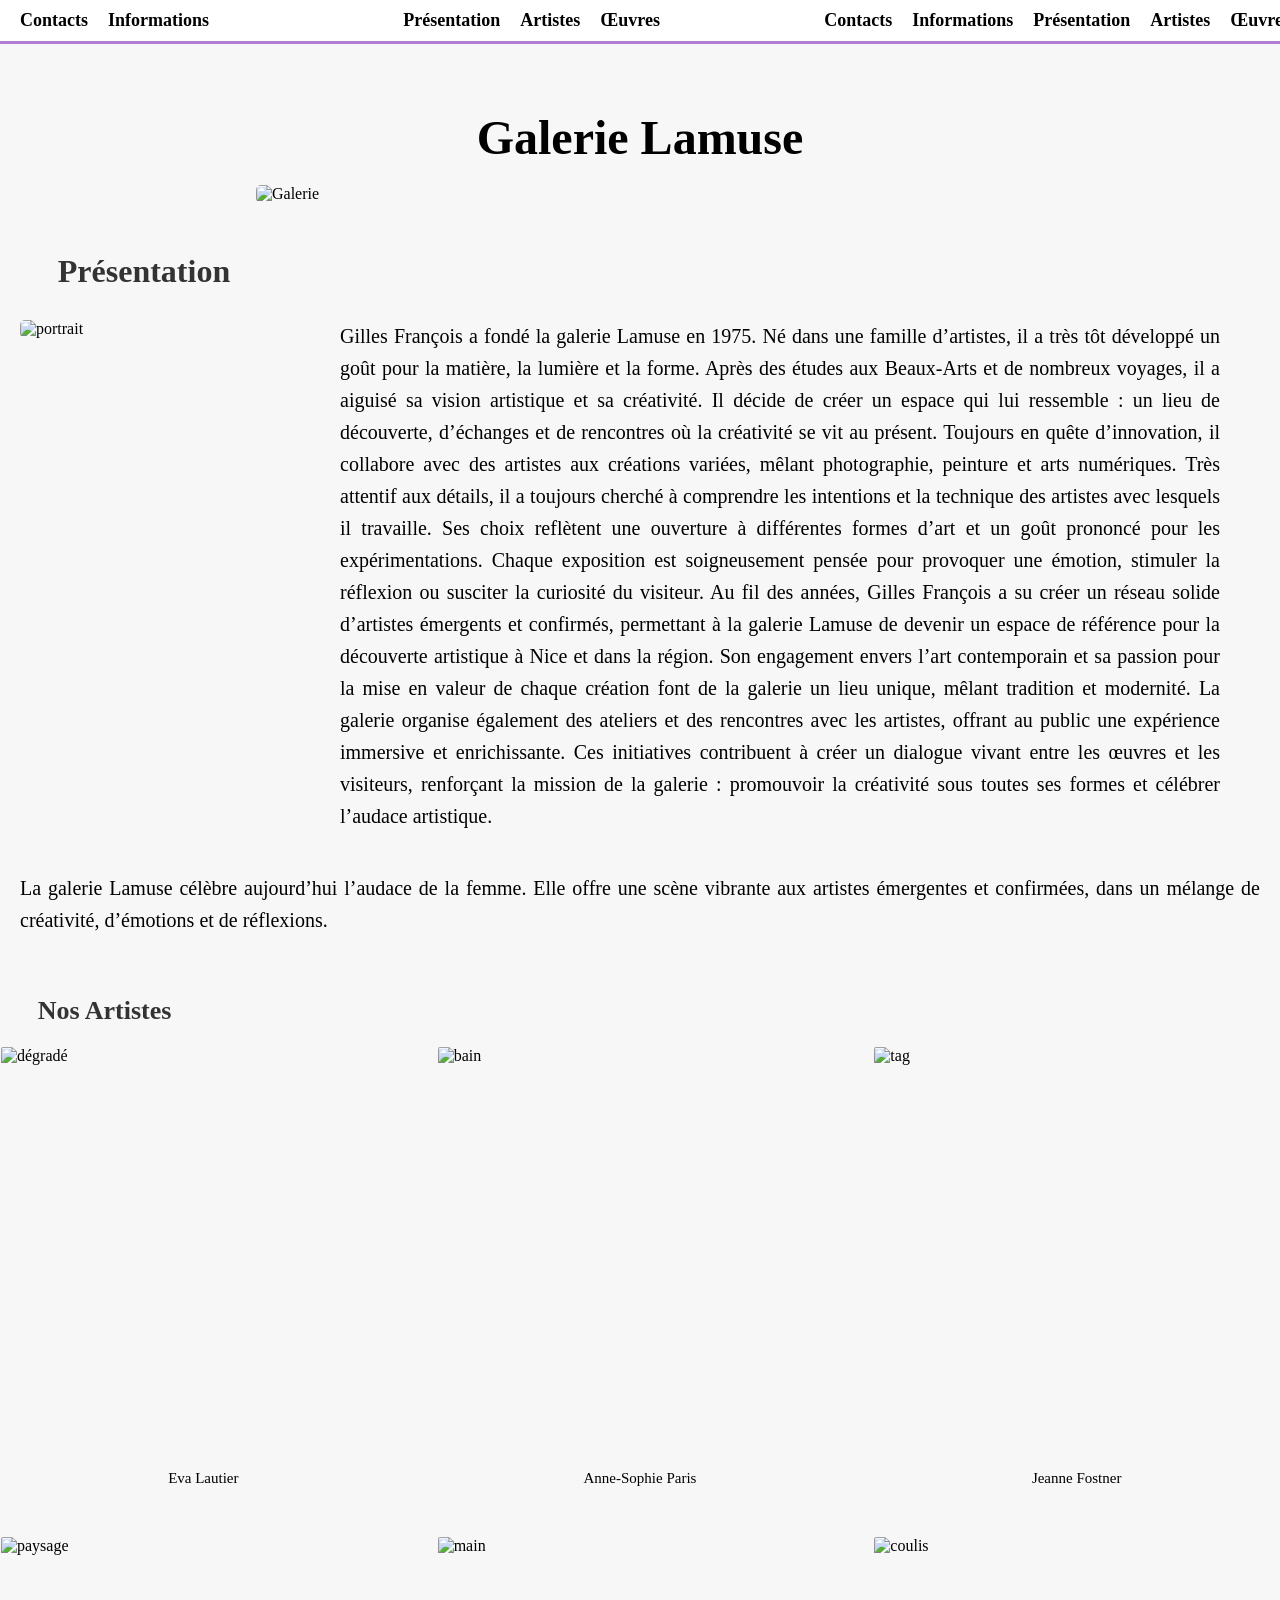
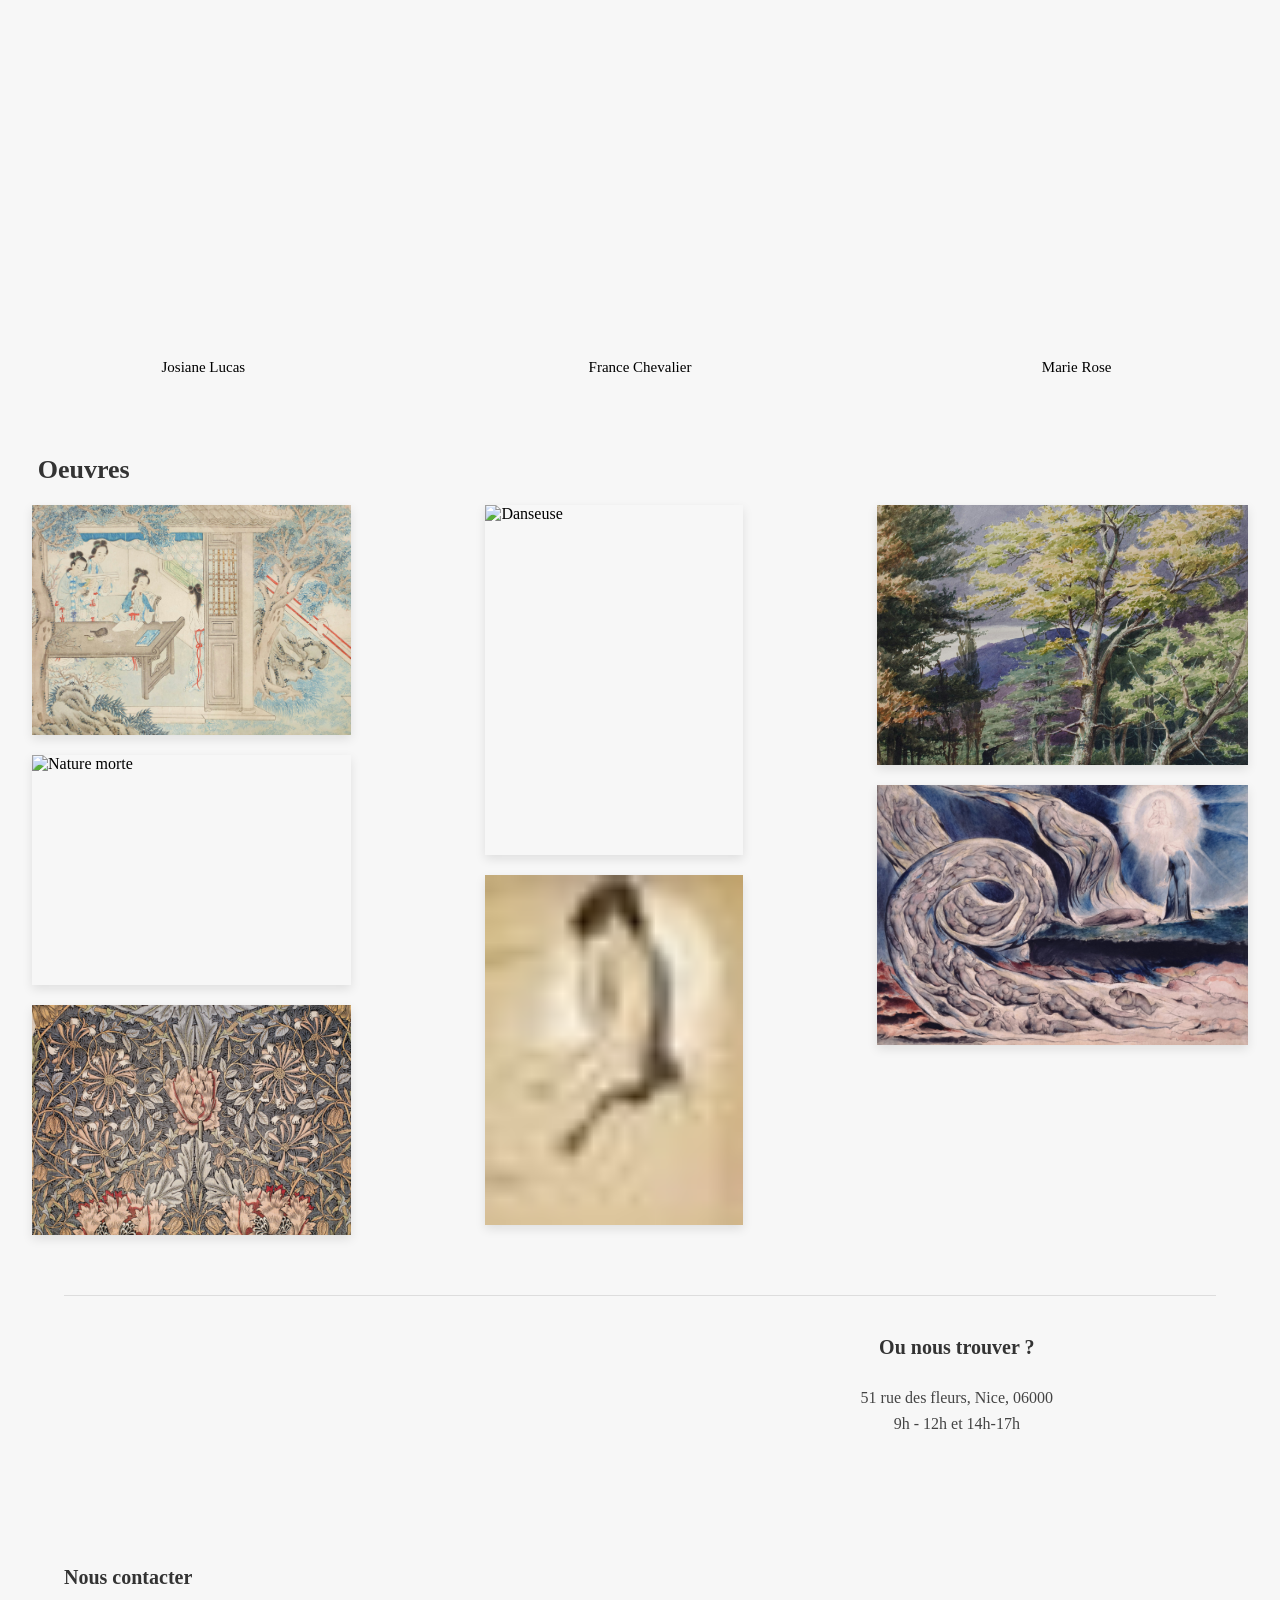
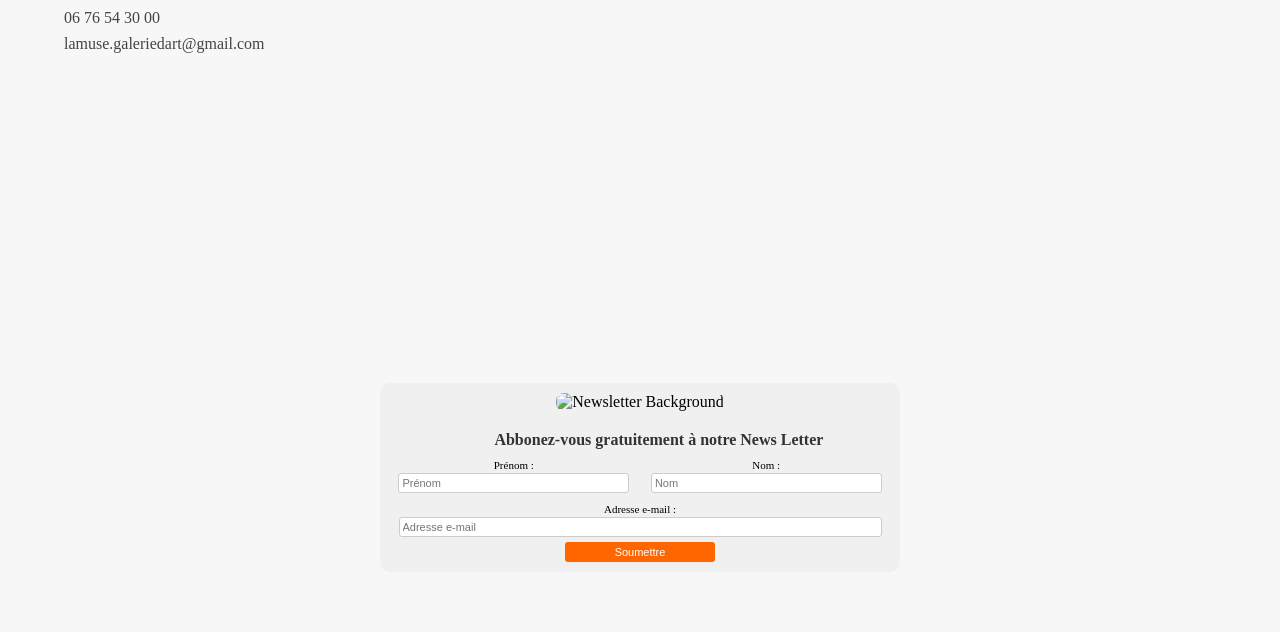
==== commit 06b77e0f: "Refactor index.html for accessibility and responsiveness Updated the HTML structure to improve acces" ====
--- a/index.html
+++ b/index.html
@@ -9,27 +9,35 @@
 
     
    <header>
-    <nav>
-        <ul class="menu-left">
-            <li><a href="#contacts">Contacts</a></li>
-            <li><a href="#infos">Informations</a></li>
-        </ul>
-
-        <div class="hamburger">
-            <span></span>
-            <span></span>
-            <span></span>
-        </div>
-
-        <ul class="menu-right nav-links">
-            <li><a href="#presentation">Présentation</a></li>
-            <li><a href="#artistes">Artistes</a></li>
-            <li><a href="#oeuvres">Œuvres</a></li>
-        </ul>
-    </nav>
+  <nav>
+    <ul class="menu-left desktop-only">
+        <li><a href="#contacts-infos">Contacts</a></li>
+        <li><a href="#contacts-infos">Informations</a></li>
+    </ul>
+
+    <ul class="menu-right desktop-only">
+        <li><a href="#presentation">Présentation</a></li>
+        <li><a href="#artistes">Artistes</a></li>
+        <li><a href="#oeuvres">Œuvres</a></li>
+    </ul>
+
+   
+    <div class="hamburger" aria-label="ouvrir le menu" role="button" tabindex="0" aria-expanded="false">
+        <span></span>
+        <span></span>
+        <span></span>
+    </div>
+
+    
+    <ul class="mobile-menu" aria-hidden="true">
+        <li><a href="#contacts-infos">Contacts</a></li>
+        <li><a href="#contacts-infos">Informations</a></li>
+        <li><a href="#presentation">Présentation</a></li>
+        <li><a href="#artistes">Artistes</a></li>
+        <li><a href="#oeuvres">Œuvres</a></li>
+    </ul>
+  </nav>
 </header>
-
-
 
 
     <h1>Galerie Lamuse</h1>
@@ -50,7 +58,7 @@
 
     </div>
     <p class="below-portrait">
-        La galerie Laamuse célèbre aujourd’hui l’audace de la femme. Elle offre 
+        La galerie Lamuse célèbre aujourd’hui l’audace de la femme. Elle offre 
             une scène vibrante aux artistes émergentes et confirmées, dans un mélange 
             de créativité, d’émotions et de réflexions.
     </p>
@@ -100,29 +108,29 @@
 
     <div class="gallery">
 
-        <div class="col">
-            <img src="images/temple.png" alt="Temple">
-            <img src="images/table.jpg" alt="Nature morte">
-            <img src="images/tapisserie.png" alt="Tapisserie">
-        </div>
-
-        <div class="col">
-            <img src="images/danseuse.png" alt="Danseuse">
-            <img src="images/femme.jpg" alt="Femme">
-        </div>
-
-        <div class="col">
-            <img src="images/arbre.png" alt="Arbre">
-            <img src="images/vague.png" alt="Vague">
-        </div>
-
-    </div>
-   
-</section>
-
-    <section id="contacts">
+       <div class="col">
+    <img src="images/temple.png" alt="Temple" class="hover-change" data-hover="images/homme.png">
+    <img src="images/table.jpg" alt="Nature morte">
+    <img src="images/tapisserie.png" alt="Tapisserie">
+</div>
+
+<div class="col">
+    <img src="images/danseuse.png" alt="Danseuse">
+    <img src="images/femme.jpg" alt="Femme" class="hover-change" data-hover="images/femme2.png">
+</div>
+
+<div class="col">
+    <img src="images/arbre.png" alt="Arbre">
+    <img src="images/vague.png" alt="Vague" class="hover-change" data-hover="images/flou.png">
+</div>
+
+
+</section>
+
+    
+    <section id="contacts-infos">
     <footer>
-        <div class="contact">
+        <div class="infos">
             <h3>Nous contacter</h3>
             <p>
                 06 76 54 30 00<br>
@@ -136,48 +144,116 @@
                 51 rue des fleurs, Nice, 06000<br>
                 9h - 12h et 14h-17h
             </p>
+            <iframe src="https://www.google.com/maps/embed?pb=!1m18!1m12!1m3!1d2884.6106001444423!2d7.248903276390274!3d43.69785827110001!2m3!1f0!2f0!3f0!3m2!1i1024!2i768!4f13.1!3m3!1m2!1s0x12cdd013b36362e9%3A0x13477485801ca63e!2s51%20Av.%20des%20Fleurs%2C%2006000%20Nice!5e0!3m2!1sfr!2sfr!4v1765452994168!5m2!1sfr!2sfr" width="600" height="450" style="border:0;" allowfullscreen="" loading="lazy" referrerpolicy="no-referrer-when-downgrade"></iframe>
         </div>
     </footer>
     </section>
 
-     <section class="news-letter">
+    <section class="news-letter">
     <div class="news-container">
         <img class="news-bg" src="Images/tableau.png" alt="Newsletter Background">
+
         <div class="news-content">
-            <h2>Abonnez-vous gratuitement à notre News Letter</h2>
-            <form id="newsletterForm" onsubmit="return validateForm()">
+            <h2>Abbonez-vous gratuitement à notre News Letter</h2>
+
+            <form id="newsletterForm">
                 <div class="form-row">
                     <div class="form-group">
                         <label for="prenom">Prénom :</label>
                         <input type="text" id="prenom" name="prenom" placeholder="Prénom">
                     </div>
+
                     <div class="form-group">
                         <label for="nom">Nom :</label>
                         <input type="text" id="nom" name="nom" placeholder="Nom">
                     </div>
                 </div>
 
-                <label for="email">Email :</label>
-                <input type="email" id="email" name="email" placeholder="Email">
-
-                <button type="submit">Soumettre</button>
+                <div class="form-group email-group">
+                    <label for="email">Adresse e-mail :</label>
+                    <input type="email" id="email" name="email" placeholder="Adresse e-mail">
+                </div>
+
+                <button class="submit-btn" type="submit">Soumettre</button>
             </form>
         </div>
     </div>
 </section>
+
+
+
 
 <script>
 const hamburger = document.querySelector('.hamburger');
-const navLinks = document.querySelectorAll('.nav-links');
-
-hamburger.addEventListener('click', () => {
-    navLinks.forEach(link => link.classList.toggle('active'));
+const mobileMenu = document.querySelector('.mobile-menu');
+
+function toggleMobileMenu() {
+  const isActive = mobileMenu.classList.toggle('active');
+  hamburger.setAttribute('aria-expanded', String(isActive));
+  mobileMenu.setAttribute('aria-hidden', String(!isActive));
+}
+
+
+hamburger.addEventListener('click', toggleMobileMenu);
+
+
+hamburger.addEventListener('keydown', (e) => {
+  if (e.key === 'Enter' || e.key === ' ') {
+    e.preventDefault();
+    toggleMobileMenu();
+  }
+});
+
+
+mobileMenu.querySelectorAll('a').forEach(a => {
+  a.addEventListener('click', () => {
+    mobileMenu.classList.remove('active');
+    hamburger.setAttribute('aria-expanded', 'false');
+    mobileMenu.setAttribute('aria-hidden', 'true');
+  });
+});
+
+
+document.addEventListener('click', (e) => {
+  if (!mobileMenu.contains(e.target) && !hamburger.contains(e.target)) {
+    mobileMenu.classList.remove('active');
+    hamburger.setAttribute('aria-expanded', 'false');
+    mobileMenu.setAttribute('aria-hidden', 'true');
+  }
 });
 </script>
 
-
- 
+<script>
+document.querySelectorAll('a[href^="#"]').forEach(anchor => {
+    anchor.addEventListener("click", function(e) {
+        e.preventDefault();
+        const target = document.querySelector(this.getAttribute("href"));
+        target.scrollIntoView({
+            behavior: "smooth",
+            block: "start"
+        });
+    });
+});
+
+
+</script>
+
+<script>
+document.querySelectorAll('.hover-change').forEach(img => {
+    const originalSrc = img.src;
+    const hoverSrc = img.dataset.hover;
+
+    img.addEventListener('mouseenter', () => {
+        img.src = hoverSrc;
+    });
+
+    img.addEventListener('mouseleave', () => {
+        img.src = originalSrc;
+    });
+});
+</script>
   
 
 
 
+
--- a/style.css
+++ b/style.css
@@ -1,281 +1,357 @@
-
- body {
-            margin: 0;
-            font-family: "Times New Roman", serif;
-            background-color: #f7f7f7;
-        }
-
-        /* ----------- Style de l'index ----------- */
-        nav {
-            width: 100%;
-            background-color: white;
-            padding: 15px 0;
-            border-bottom: 3px solid #b47bd2;
-            display: flex;
-            justify-content: center;
-            gap: 50px;
-            font-size: 18px;
-        }
-
-        nav a {
-            text-decoration: none;
-            color: black;
-        }
-
-        /* ----------- Style titre ----------- */
-        h1 {
-            text-align: center;
-            font-size: 48px;
-            margin-top: 30px;
-            margin-bottom: 20px;
-        }
-
-        /* ----------- Style image principale ----------- */
-        .hero img {
-            width: 80%;
-            display: block;
-            margin: 0 auto;
-            border-radius: 5px;
-        }
-
-        /* ----------- Style de la premiere section ----------- */
-        .presentation {
-            width: 85%;
-            margin: 40px auto;
-        }
-
-        .presentation h2 {
-            font-size: 32px;
-            margin-bottom: 20px;
-        }
-
-        .presentation-content {
-            display: flex;
-            gap: 20px;
-        }
-
-        .presentation img {
-            width: 220px;
-            border-radius: 5px;
-        }
-
-        .presentation p {
-            font-size: 17px;
-            line-height: 1.5;
-            text-align: justify;
-        }
-
-
-h1, h2, h3 {
-    font-family: 'Inria Serif', serif;
-}
-
+h1 {
+    text-align: center;
+    font-size: 48px;
+    margin: 30px 0 20px 0;
+}
+
+
+header nav {
+    position: fixed;
+    top: 0;
+    left: 0;
+    width: 100%;
+    background-color: white;
+    border-bottom: 3px solid #b47bd2;
+    display: flex;
+    justify-content: space-between; 
+    align-items: center;
+    padding: 10px 15px; 
+    z-index: 1000;
+}
+
+
+header nav ul {
+    display: flex;
+    gap: 10px; 
+    list-style: none;
+    margin: 0;
+    padding: 0;
+}
+
+
+header nav a {
+    text-decoration: none;
+    color: black;
+    font-weight: bold;
+    font-size: 18px;
+    padding: 3px 5px;
+}
+
+header nav a:hover {
+    background-color: #9c5fcf;    
+    transform: translateY(-2px);  
+    box-shadow: 0 4px 6px rgba(0,0,0,0.2); 
+}
+
+.menu-right {
+    margin-left: 30px; 
+}
 
 body {
-    font-family: Arial, sans-serif;
     margin: 0;
-    background-color: #f5f5f5;
+    font-family: "Times New Roman", serif;
+    background-color: #f7f7f7;
+    padding-top: 80px; 
+}
+
+.hero img,
+h1 + img {
+    display: block;
+    margin: 0 auto;
+    width: 60%;   
+    max-height: 400px; 
+    object-fit: cover;  
+    border-radius: 5px;
+}
+
+
+#presentation h2 {
+    font-size: 32px;
+    margin-bottom: 30px;
+    margin-left: 20px;  
+    text-align: left;
+}
+
+
+.presentation-content {
+    display: flex;
+    gap: 30px;
+    align-items: flex-start;
+    margin-left: 20px;   
+    margin-right: 20px;  
+}
+
+
+.presentation-content img {
+    width: 250px; 
+    height: auto;
+    border-radius: 5px;
+    flex-shrink: 0;
+}
+
+.presentation-content p.intro {
+    font-size: 20px;
+    line-height: 1.6;
+    text-align: justify;
+    margin-left: 40px;  
+    margin-right: 40px; 
+    margin-top: 0; 
+}
+
+
+p.below-portrait {
+    font-size: 20px;
+    line-height: 1.6;
+    text-align: justify;
+    margin: 20px 20px 0 20px; 
+}
+
+#presentation {
+    margin-top: 50px; 
+}
+
+.hamburger {
+    display: none; 
+    flex-direction: column;
+    cursor: pointer;
+    gap: 5px;
+}
+
+.hamburger span {
+    height: 3px;
+    width: 25px;
+    background: #b47bd2;
+    border-radius: 2px;
+}
+
+
+@media (max-width: 768px) {
+    .menu-left,
+    .menu-right {
+        display: none; 
+        flex-direction: column;
+        gap: 10px;
+        background-color: white;
+        position: absolute;
+        top: 60px;
+        right: 15px;
+        padding: 10px;
+        border: 1px solid #b47bd2;
+        border-radius: 5px;
+        z-index: 1000;
+    }
+
+    .menu-left.active,
+    .menu-right.active {
+        display: flex; 
+    }
+
+    .hamburger {
+        display: flex;
+    }
+    
+    
+    .presentation-content {
+        flex-direction: column;
+        align-items: center;
+        margin-left: 10px;
+        margin-right: 10px;
+        gap: 20px;
+    }
+
+    .presentation-content img {
+        width: 80%;  
+        max-width: 250px;
+        height: auto;
+    }
+
+    .presentation-content p.intro {
+        margin-left: 0;
+        margin-right: 0;
+        text-align: justify;
+    }
 }
 
 .artistes {
-    max-width: 1300px;       
+   
+    max-width: var(--max-width);
     margin: 0 auto;
     padding: 40px 20px;
-    font-family: Arial, sans-serif;
 }
 
 .artistes h2 {
-   font-size: 28px;
-    font-weight: 600;
-    margin-bottom: 30px;
-    margin-top: -20px;    
-    margin-left: 10px;    
-}
+    font-size: 28px;
+    margin-top: -20px;
+    margin-left: 8px;
+}
+
 
 .grille {
     display: grid;
     grid-template-columns: repeat(3, 1fr);
     gap: 30px;
+    align-items: start;
 }
 
 
 .carte {
     display: flex;
     flex-direction: column;
-    transition: box-shadow 0.3s ease;
-    background: white;
+    background: var(--card-bg);
     border-radius: 3px;
     overflow: hidden;
+    border: 1px solid transparent;
     transition: transform 0.3s ease, box-shadow 0.3s ease, border 0.3s ease;
-    border: 1px solid transparent;
-    
 }
 
 .carte:hover {
     transform: scale(1.03);
     box-shadow: 0 8px 18px rgba(0, 0, 0, 0.15);
-    border: 1px solid rgba(0, 0, 0, 0.18);
-}
-
+    border: 1px solid rgba(0, 0, 0, 0.12);
+}
 
 .carte img {
     width: 100%;
-    aspect-ratio: 1 / 1;   
+    aspect-ratio: 1 / 1;
     object-fit: cover;
-    border-radius: 3px 3px 0 0;
-    transition: filter 0.5s ease; 
-    
+    display: block;
+    transition: filter 0.5s ease, transform 0.35s ease;
 }
 
 .carte img:hover {
-    filter: grayscale(100%); 
+    filter: grayscale(100%);
+    transform: scale(1.02);
 }
 
 .carte p {
     margin: 0;
-    background: #c4c4c4;
+    background: var(--muted);
     text-align: center;
     padding: 18px 0;
     font-weight: 500;
     font-size: 15px;
-    border-radius: 0 0 3px 3px;
-}
-
-@media (max-width: 900px) and (min-width: 601px) {
-    .grille {
-        grid-template-columns: repeat(2, 1fr); 
-    }
-}
-
-@media (max-width: 600px) {
-    .grille {
-        grid-template-columns: 1fr; 
-        gap: 20px;
-        padding: 0 20px;
-    }
-
-    .carte {
-        max-width: 320px;
-        margin: 0 auto;
-    }
-
-    .artistes h2 {
+}
+
+h2 {
+    font-size: 26px;
+    font-weight: bold;
+    color: #333;
+    margin: 10px 0 20px;    
+    padding-left: 1cm;      
+}
+
+
+.gallery {
+    width: 95%;
+    margin: 0 auto;
+    display: flex;
+    justify-content: space-between;
+    gap: 30px;
+}
+
+
+.gallery .col {
+    display: flex;
+    flex-direction: column;
+    gap: 20px;
+}
+
+
+.gallery img {
+    width: 100%;
+    height: 300px; 
+    object-fit: cover;
+    border-radius: 0; 
+    box-shadow: 0px 4px 10px rgba(0,0,0,0.1);
+}
+
+@media (max-width: 768px) {
+  .gallery {
+    display: flex;
+    flex-wrap: nowrap;      
+    gap: 0;                 
+  }
+
+  .gallery .col {
+    display: flex;
+    flex-direction: column;
+    gap: 0;
+  }
+
+  .gallery img {
+    flex: 0 0 auto;         
+    width: auto;            
+    max-height: 150px;      
+    object-fit: cover;
+    border-radius: 0;
+  }
+}
+
+
+
+.gallery .col:nth-child(1) img {
+    height: 230px;
+}
+
+.gallery .col:nth-child(2) img {
+    height: 350px;
+}
+
+.gallery .col:nth-child(3) img {
+    height: 260px;
+}
+
+
+
+footer h3 {
+    font-size: 20px;
+    margin-bottom: 10px;
+    color: #333;
+}
+
+footer p {
+    line-height: 1.6;
+    font-size: 16px;
+    color: #444;
+}
+
+footer {
+    width: 90%; 
+    margin: 60px auto;
+    display: flex;
+    justify-content: space-between;
+    align-items: center; 
+    padding: 20px 0;
+    border-top: 1px solid #ddd;
+}
+
+footer .contact,
+footer .adresse {
+    width: 45%; 
+    display: flex;
+    flex-direction: column;
+    justify-content: center; 
+    text-align: center; 
+    font-size: 20px;
+}
+
+@media (max-width: 768px) {
+    footer {
+        flex-direction: column; 
+        align-items: center;
+        gap: 20px; 
+    }
+
+    footer .contact,
+    footer .adresse {
+        width: 100%; 
         text-align: center;
-        margin-left: 0;
-    }
-}
-
-
-.container {
-    max-width: 1200px;
-    margin: 20px auto;
-    padding: 0 40px;
-}
-
-
-h2 {
-    font-size: 24px;
-    margin-bottom: 30px;
-    font-weight: 600;
-}
-
-
-body {
-    margin: 0;
-    padding: 40px;
-    background: #F4F3F2;
-    font-family: serif;
-    color: #333;
-}
-
-h2 {
-    margin-left: 20px;
-    font-size: 22px;
-    font-weight: normal;
-}
-
-.gallery {
-    display: flex;
-    justify-content: center;
-    gap: 40px;
-    margin: 40px auto;
-    max-width: 1000px;
-}
-
-.col {
-    display: flex;
-    flex-direction: column;
-    gap: 25px;
-}
-
-.col img {
-    width: 280px;       
-    height: auto;
-    display: block;
-    border-radius: 3px;
-}
-
-/* FOOTER */
-footer {
-    display: flex;
-    justify-content: center;
-    gap: 200px;
-    margin-top: 60px;
-    padding-bottom: 60px;
-}
-
-footer h3 {
-    font-size: 18px;
-    margin-bottom: 10px;
-}
-
-footer p {
-    margin: 0;
-    line-height: 1.6;
-    white-space: pre-line;
-}
-
-
-@media (max-width: 1000px) {
-    .gallery {
-        flex-wrap: wrap;
-        justify-content: center;
-        gap: 40px;
-    }
-
-    .col img {
-        width: 240px;
-    }
-
-    footer {
-        gap: 80px;
-    }
-}
-
-@media (max-width: 600px) {
-    body {
-        padding: 20px;
-    }
-
-    .gallery {
-        flex-direction: column;
-        align-items: center;
-    }
-
-    .col {
-        align-items: center;
-    }
-
-    .col img {
-        width: 90%;   
-        max-width: 280px;
-    }
-
-    footer {
-        flex-direction: column;
-        gap: 30px;
-        text-align: center;
-    }
+    }
+}
+
+section {
+    margin-top: 60px;   
+    margin-bottom: 60px; 
 }
 
 .news-letter {
@@ -350,6 +426,3 @@
 
 
 
-
-
-
